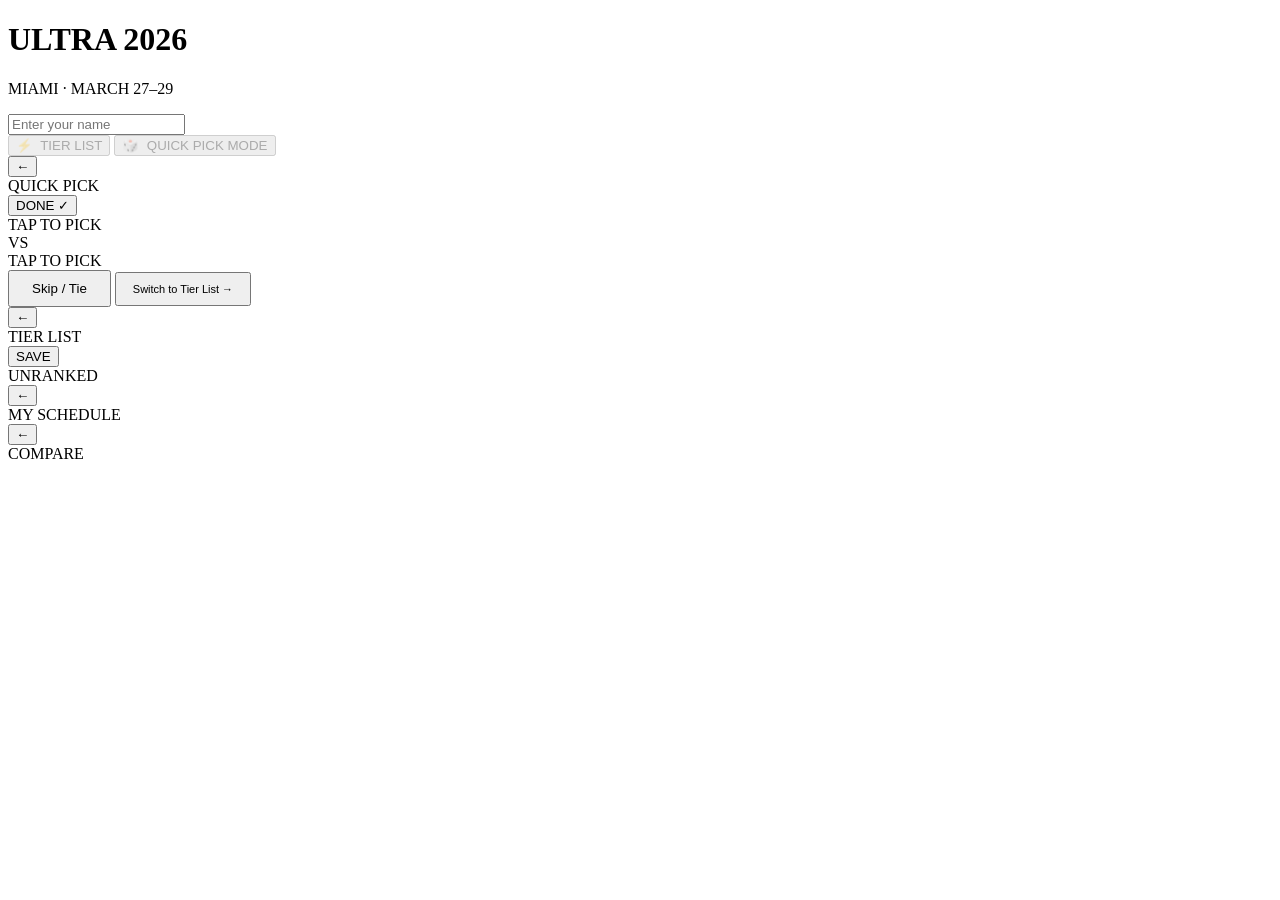
==== index.html @ e0ab588c "index.html added" ====
<!DOCTYPE html>
<html lang="en">
<head>
  <meta charset="UTF-8">
  <meta name="viewport" content="width=device-width, initial-scale=1.0, user-scalable=no">
  <title>Ultra Miami 2026</title>
  <link rel="stylesheet" href="css/style.css">
</head>
<body>

<!-- ══════════════ HOME ══════════════ -->
<div id="screen-home" class="screen active">
  <div class="home-logo">
    <h1 class="logo">ULTRA 2026</h1>
    <p class="logo-sub">MIAMI &middot; MARCH 27&ndash;29</p>
  </div>

  <input class="name-input" id="nameInput" placeholder="Enter your name" maxlength="20" autocomplete="off">

  <div class="home-actions">
    <button class="btn-primary" id="btnTier" disabled>&#9889;&nbsp; TIER LIST</button>
    <button class="btn-secondary" id="btnQP" disabled>&#127922;&nbsp; QUICK PICK MODE</button>
  </div>

  <div id="savedSection" style="display:none;" class="home-actions" style="gap:0;">
    <p class="saved-label">SAVED RANKINGS</p>
    <div id="savedChips"></div>
    <div class="home-secondary">
      <button class="btn-secondary" id="btnSchedule" style="display:none;">&#128506;&nbsp; MY SCHEDULE</button>
      <button class="btn-secondary" id="btnCompare" style="display:none;">&#9876;&nbsp; COMPARE</button>
    </div>
  </div>
</div>

<!-- ══════════════ QUICK PICK ══════════════ -->
<div id="screen-qp" class="screen">
  <div class="screen-hdr">
    <div class="hdr-row">
      <button class="btn-back" id="qpBack">&larr;</button>
      <div class="hdr-center">
        <span class="hdr-title">QUICK PICK</span>
        <span id="qpCounter" style="font-size:11px;color:var(--muted);margin-left:8px;"></span>
      </div>
      <button class="btn-green" id="qpDone">DONE &#10003;</button>
    </div>
    <div class="tab-row" id="qpDayTabs"></div>
    <div class="qp-progress">
      <div class="qp-progress-fill" id="qpProgress" style="width:0%"></div>
    </div>
  </div>

  <div class="qp-arena" id="qpArena">
    <div class="qp-side" id="qpLeft">
      <div class="qp-card" id="qpCardL"></div>
      <div class="qp-tap-hint">TAP TO PICK</div>
    </div>
    <div class="qp-vs">VS</div>
    <div class="qp-side" id="qpRight">
      <div class="qp-card" id="qpCardR"></div>
      <div class="qp-tap-hint">TAP TO PICK</div>
    </div>
  </div>

  <div class="qp-footer">
    <button class="btn-back" id="qpSkip" style="padding:9px 22px;">Skip / Tie</button>
    <button class="btn-back" id="qpSwitchTier" style="padding:9px 16px;font-size:11px;">Switch to Tier List &rarr;</button>
  </div>
</div>

<!-- ══════════════ TIER LIST ══════════════ -->
<div id="screen-tier" class="screen">
  <div class="screen-hdr">
    <div class="hdr-row">
      <button class="btn-back" id="tierBack">&larr;</button>
      <div class="hdr-center">
        <span class="hdr-title">TIER LIST</span>
        <span class="hdr-sub" id="tierUserLabel"></span>
      </div>
      <button class="btn-green" id="tierSaveBtn">SAVE</button>
    </div>
    <div class="tab-row" id="tierDayTabs"></div>
  </div>

  <div class="tier-wrap" id="tierRows"></div>

  <div class="unranked-box" id="unrankedBox">
    <div class="unranked-hdr">
      <span>UNRANKED</span>
      <span id="unrankedCount"></span>
    </div>
    <div class="unranked-content" id="unrankedContent"></div>
  </div>

  <div class="cancel-bar" id="cancelBar" style="display:none;">
    <button class="btn-danger" id="cancelSelBtn">&#10005;&nbsp; CANCEL</button>
  </div>
</div>

<!-- ══════════════ SCHEDULE ══════════════ -->
<div id="screen-schedule" class="screen">
  <div class="screen-hdr">
    <div class="hdr-row">
      <button class="btn-back" id="schedBack">&larr;</button>
      <div class="hdr-center"><span class="hdr-title">MY SCHEDULE</span></div>
    </div>
    <div class="tab-row" id="schedDayTabs"></div>
    <div class="tab-row" id="schedFilter"></div>
  </div>
  <div class="sched-wrap" id="schedBody"></div>
</div>

<!-- ══════════════ COMPARE ══════════════ -->
<div id="screen-compare" class="screen">
  <div class="screen-hdr">
    <div class="hdr-row">
      <button class="btn-back" id="cmpBack">&larr;</button>
      <div class="hdr-center"><span class="hdr-title">COMPARE</span></div>
    </div>
    <div class="tab-row" id="cmpDayTabs"></div>
  </div>
  <div class="cmp-wrap" id="cmpBody"></div>
</div>

<!-- Scripts load in order: data → app → ui → boot -->
<script src="js/data.js"></script>
<script src="js/app.js"></script>
<script src="js/ui.js"></script>
<script>
  // Boot
  APP.loadUser();

  // Wire up switch-to-tier from quick pick
  document.getElementById("qpSwitchTier").onclick = function() {
    UI.goTierList();
  };

  UI.renderHome();
</script>
</body>
</html>
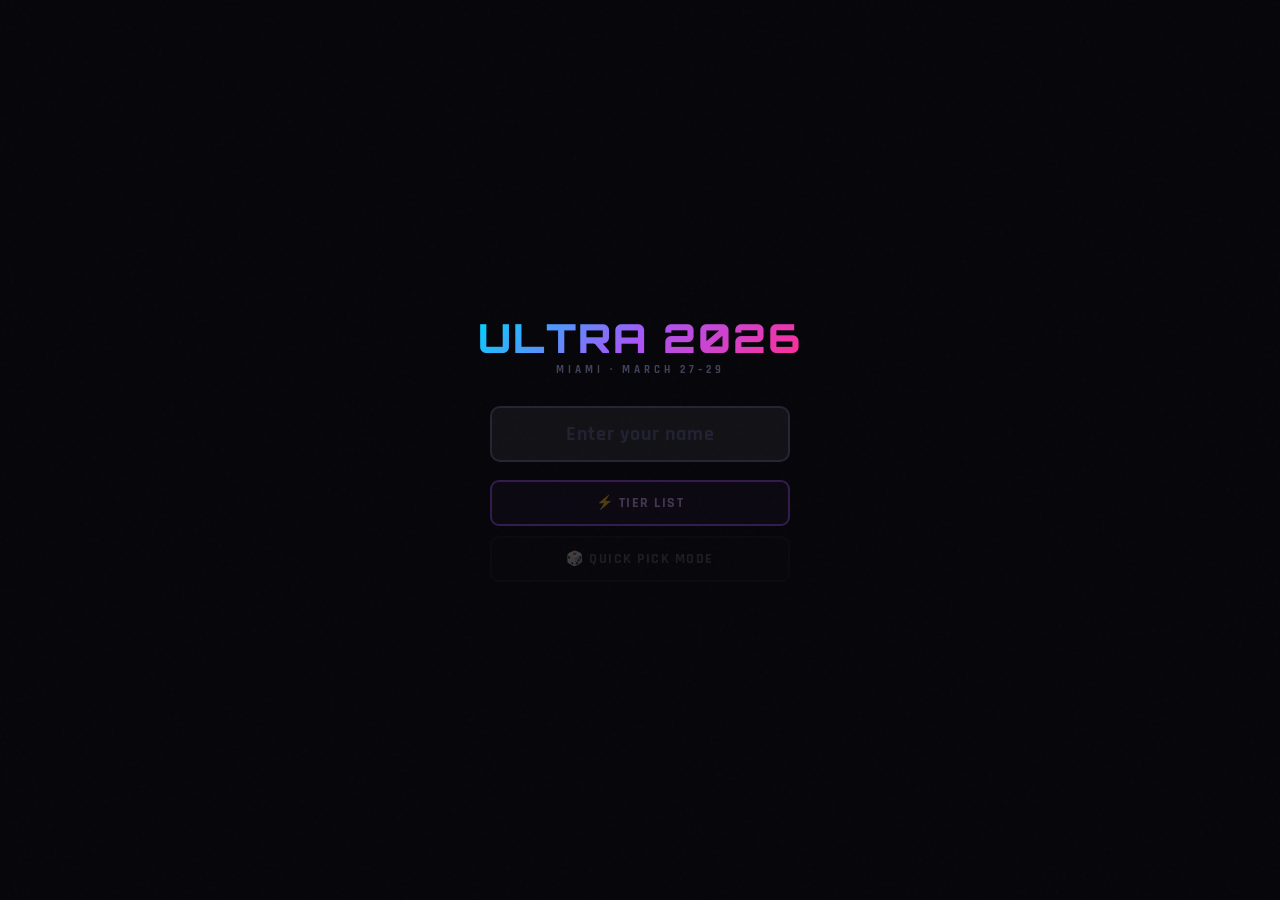
==== commit 90518f36: "Update index.html" ====
--- a/index.html
+++ b/index.html
@@ -8,31 +8,26 @@
 </head>
 <body>
 
-<!-- ══════════════ HOME ══════════════ -->
 <div id="screen-home" class="screen active">
-  <div class="home-logo">
+  <div style="text-align:center;">
     <h1 class="logo">ULTRA 2026</h1>
     <p class="logo-sub">MIAMI &middot; MARCH 27&ndash;29</p>
   </div>
-
   <input class="name-input" id="nameInput" placeholder="Enter your name" maxlength="20" autocomplete="off">
-
   <div class="home-actions">
-    <button class="btn-primary" id="btnTier" disabled>&#9889;&nbsp; TIER LIST</button>
-    <button class="btn-secondary" id="btnQP" disabled>&#127922;&nbsp; QUICK PICK MODE</button>
+    <button class="btn-primary" id="btnTier" disabled>&#9889; TIER LIST</button>
+    <button class="btn-secondary" id="btnQP" disabled>&#127922; QUICK PICK MODE</button>
   </div>
-
-  <div id="savedSection" style="display:none;" class="home-actions" style="gap:0;">
+  <div id="savedSection" style="display:none;flex-direction:column;align-items:center;gap:10px;width:100%;max-width:340px;">
     <p class="saved-label">SAVED RANKINGS</p>
-    <div id="savedChips"></div>
-    <div class="home-secondary">
-      <button class="btn-secondary" id="btnSchedule" style="display:none;">&#128506;&nbsp; MY SCHEDULE</button>
-      <button class="btn-secondary" id="btnCompare" style="display:none;">&#9876;&nbsp; COMPARE</button>
+    <div id="savedChips" style="display:flex;gap:6px;flex-wrap:wrap;justify-content:center;"></div>
+    <div style="display:flex;gap:8px;flex-wrap:wrap;justify-content:center;">
+      <button class="btn-secondary" id="btnSchedule" style="display:none;width:auto;padding:10px 16px;font-size:13px;">&#128506; MY SCHEDULE</button>
+      <button class="btn-secondary" id="btnCompare" style="display:none;width:auto;padding:10px 16px;font-size:13px;">&#9876; COMPARE</button>
     </div>
   </div>
 </div>
 
-<!-- ══════════════ QUICK PICK ══════════════ -->
 <div id="screen-qp" class="screen">
   <div class="screen-hdr">
     <div class="hdr-row">
@@ -44,11 +39,8 @@
       <button class="btn-green" id="qpDone">DONE &#10003;</button>
     </div>
     <div class="tab-row" id="qpDayTabs"></div>
-    <div class="qp-progress">
-      <div class="qp-progress-fill" id="qpProgress" style="width:0%"></div>
-    </div>
+    <div class="qp-progress"><div class="qp-progress-fill" id="qpProgress" style="width:0%"></div></div>
   </div>
-
   <div class="qp-arena" id="qpArena">
     <div class="qp-side" id="qpLeft">
       <div class="qp-card" id="qpCardL"></div>
@@ -60,14 +52,12 @@
       <div class="qp-tap-hint">TAP TO PICK</div>
     </div>
   </div>
-
   <div class="qp-footer">
     <button class="btn-back" id="qpSkip" style="padding:9px 22px;">Skip / Tie</button>
-    <button class="btn-back" id="qpSwitchTier" style="padding:9px 16px;font-size:11px;">Switch to Tier List &rarr;</button>
+    <button class="btn-back" id="qpSwitchTier" style="padding:9px 14px;font-size:11px;">Tier List &rarr;</button>
   </div>
 </div>
 
-<!-- ══════════════ TIER LIST ══════════════ -->
 <div id="screen-tier" class="screen">
   <div class="screen-hdr">
     <div class="hdr-row">
@@ -80,23 +70,16 @@
     </div>
     <div class="tab-row" id="tierDayTabs"></div>
   </div>
-
   <div class="tier-wrap" id="tierRows"></div>
-
   <div class="unranked-box" id="unrankedBox">
-    <div class="unranked-hdr">
-      <span>UNRANKED</span>
-      <span id="unrankedCount"></span>
-    </div>
+    <div class="unranked-hdr"><span>UNRANKED</span><span id="unrankedCount"></span></div>
     <div class="unranked-content" id="unrankedContent"></div>
   </div>
-
   <div class="cancel-bar" id="cancelBar" style="display:none;">
-    <button class="btn-danger" id="cancelSelBtn">&#10005;&nbsp; CANCEL</button>
+    <button class="btn-danger" id="cancelSelBtn">&#10005; CANCEL</button>
   </div>
 </div>
 
-<!-- ══════════════ SCHEDULE ══════════════ -->
 <div id="screen-schedule" class="screen">
   <div class="screen-hdr">
     <div class="hdr-row">
@@ -109,7 +92,6 @@
   <div class="sched-wrap" id="schedBody"></div>
 </div>
 
-<!-- ══════════════ COMPARE ══════════════ -->
 <div id="screen-compare" class="screen">
   <div class="screen-hdr">
     <div class="hdr-row">
@@ -121,20 +103,8 @@
   <div class="cmp-wrap" id="cmpBody"></div>
 </div>
 
-<!-- Scripts load in order: data → app → ui → boot -->
 <script src="js/data.js"></script>
 <script src="js/app.js"></script>
 <script src="js/ui.js"></script>
-<script>
-  // Boot
-  APP.loadUser();
-
-  // Wire up switch-to-tier from quick pick
-  document.getElementById("qpSwitchTier").onclick = function() {
-    UI.goTierList();
-  };
-
-  UI.renderHome();
-</script>
 </body>
 </html>
--- a/css/style.css
+++ b/css/style.css
@@ -0,0 +1,816 @@
+/* Ultra Miami 2026 — Styles */
+
+@import url('https://fonts.googleapis.com/css2?family=Orbitron:wght@700;900&family=Rajdhani:wght@500;600;700&display=swap');
+
+*, *::before, *::after { box-sizing: border-box; -webkit-tap-highlight-color: transparent; }
+
+:root {
+  --bg: #06060a;
+  --surface: #0d0d14;
+  --border: #1a1a2a;
+  --accent: #a855f7;
+  --adim: rgba(168,85,247,.14);
+  --green: #22c55e;
+  --orange: #f97316;
+  --muted: #42425a;
+  --dim: #666;
+  --text: #e8e8f0;
+}
+
+body {
+  margin: 0;
+  background: var(--bg);
+  color: var(--text);
+  font-family: 'Rajdhani', sans-serif;
+  min-height: 100vh;
+  overflow-x: hidden;
+}
+
+/* Subtle noise grain overlay */
+body::before {
+  content: "";
+  position: fixed;
+  inset: 0;
+  background-image: url("data:image/svg+xml,%3Csvg viewBox='0 0 256 256' xmlns='http://www.w3.org/2000/svg'%3E%3Cfilter id='noise'%3E%3CfeTurbulence type='fractalNoise' baseFrequency='0.9' numOctaves='4' stitchTiles='stitch'/%3E%3C/filter%3E%3Crect width='100%25' height='100%25' filter='url(%23noise)' opacity='0.04'/%3E%3C/svg%3E");
+  pointer-events: none;
+  z-index: 0;
+  opacity: .5;
+}
+
+::-webkit-scrollbar { width: 3px; }
+::-webkit-scrollbar-thumb { background: #2a2a40; border-radius: 4px; }
+
+/* ── ANIMATIONS ─────────────────────────────────── */
+@keyframes fadeUp    { from { opacity:0; transform:translateY(16px); } to { opacity:1; transform:none; } }
+@keyframes glowPulse { 0%,100% { opacity:.25; } 50% { opacity:.9; } }
+@keyframes ripple    { 0% { transform:scale(1); } 45% { transform:scale(1.07); } 100% { transform:scale(1); } }
+@keyframes selPulse  { 0%,100% { box-shadow:0 0 0 0 rgba(168,85,247,.5); } 50% { box-shadow:0 0 0 8px rgba(168,85,247,0); } }
+
+/* ── SCREENS ─────────────────────────────────────── */
+.screen { display: none; }
+.screen.active { display: block; animation: fadeUp .22s ease; }
+
+/* ── LOGO ────────────────────────────────────────── */
+.logo {
+  font-family: 'Orbitron', sans-serif;
+  font-weight: 900;
+  font-size: clamp(22px, 6vw, 40px);
+  background: linear-gradient(135deg, #00d4ff 0%, #a855f7 50%, #ff2d95 100%);
+  -webkit-background-clip: text;
+  -webkit-text-fill-color: transparent;
+  background-clip: text;
+  letter-spacing: 2px;
+  margin: 0;
+  line-height: 1;
+}
+
+.logo-sub {
+  font-size: 11px;
+  font-weight: 700;
+  letter-spacing: 4px;
+  color: var(--muted);
+  margin-top: 5px;
+}
+
+/* ── BUTTONS ─────────────────────────────────────── */
+.btn-primary {
+  font-family: 'Rajdhani', sans-serif;
+  font-weight: 700;
+  font-size: 14px;
+  letter-spacing: 1.5px;
+  border-radius: 9px;
+  border: 2px solid var(--accent);
+  background: var(--adim);
+  color: #d8b4fe;
+  cursor: pointer;
+  padding: 12px 20px;
+  transition: all .15s;
+  user-select: none;
+  width: 100%;
+}
+.btn-primary:hover { background: rgba(168,85,247,.25); }
+.btn-primary:disabled { opacity: .28; cursor: default; }
+
+.btn-secondary {
+  font-family: 'Rajdhani', sans-serif;
+  font-weight: 700;
+  font-size: 14px;
+  letter-spacing: 1.5px;
+  border-radius: 9px;
+  border: 2px solid var(--border);
+  background: rgba(255,255,255,.03);
+  color: var(--dim);
+  cursor: pointer;
+  padding: 12px 20px;
+  transition: all .15s;
+  user-select: none;
+  width: 100%;
+}
+.btn-secondary:hover { border-color: #333; color: #aaa; }
+.btn-secondary:disabled { opacity: .25; cursor: default; }
+
+.btn-green {
+  font-family: 'Rajdhani', sans-serif;
+  font-weight: 700;
+  font-size: 13px;
+  letter-spacing: 1px;
+  border-radius: 8px;
+  border: 2px solid var(--green);
+  background: rgba(34,197,94,.1);
+  color: #86efac;
+  cursor: pointer;
+  padding: 8px 16px;
+  transition: all .15s;
+}
+.btn-green.saved { border-color: #444; color: #444; }
+
+.btn-back {
+  font-family: 'Rajdhani', sans-serif;
+  font-weight: 700;
+  font-size: 13px;
+  letter-spacing: 1px;
+  border-radius: 8px;
+  border: 2px solid var(--border);
+  background: rgba(255,255,255,.02);
+  color: var(--dim);
+  cursor: pointer;
+  padding: 8px 14px;
+  transition: all .15s;
+}
+.btn-back:hover { color: #aaa; border-color: #333; }
+
+.btn-danger {
+  font-family: 'Rajdhani', sans-serif;
+  font-weight: 700;
+  font-size: 14px;
+  letter-spacing: 1px;
+  border-radius: 8px;
+  border: 2px solid #771111;
+  background: rgba(255,40,40,.06);
+  color: #f87171;
+  cursor: pointer;
+  padding: 10px 36px;
+  transition: all .15s;
+}
+
+/* ── TABS ────────────────────────────────────────── */
+.tab {
+  font-family: 'Rajdhani', sans-serif;
+  font-weight: 700;
+  font-size: 12px;
+  letter-spacing: 1px;
+  border-radius: 7px;
+  border: 2px solid var(--border);
+  background: rgba(255,255,255,.02);
+  color: var(--dim);
+  cursor: pointer;
+  padding: 6px 13px;
+  transition: all .15s;
+}
+.tab:hover { color: #aaa; border-color: #333; }
+.tab.active { border-color: var(--accent); background: var(--adim); color: #d8b4fe; }
+.tab.tab-danger { border-color: #441111; color: #f87171; background: rgba(255,40,40,.05); font-size: 11px; }
+
+/* ── CHIP (saved user) ───────────────────────────── */
+.chip {
+  font-family: 'Rajdhani', sans-serif;
+  font-weight: 700;
+  font-size: 12px;
+  letter-spacing: 1px;
+  padding: 5px 14px;
+  border-radius: 20px;
+  background: var(--adim);
+  border: 1px solid rgba(168,85,247,.25);
+  color: #d8b4fe;
+  cursor: pointer;
+  transition: all .15s;
+}
+.chip:hover, .chip.active { background: rgba(168,85,247,.28); }
+
+/* ─────────────────────────────────────────────────
+   HOME SCREEN
+───────────────────────────────────────────────── */
+#screen-home {
+  min-height: 100vh;
+  display: flex;
+  flex-direction: column;
+  align-items: center;
+  justify-content: center;
+  gap: 18px;
+  padding: 28px 20px;
+  position: relative;
+  z-index: 1;
+}
+
+.home-logo { text-align: center; }
+
+.name-input {
+  background: rgba(255,255,255,.05);
+  border: 2px solid #252535;
+  border-radius: 10px;
+  color: #fff;
+  font-family: 'Rajdhani', sans-serif;
+  font-size: 20px;
+  font-weight: 700;
+  padding: 13px 22px;
+  text-align: center;
+  outline: none;
+  letter-spacing: 1px;
+  width: 100%;
+  max-width: 300px;
+  transition: border-color .2s;
+}
+.name-input:focus { border-color: var(--accent); }
+.name-input::placeholder { color: #222232; }
+
+.home-actions {
+  display: flex;
+  flex-direction: column;
+  gap: 10px;
+  width: 100%;
+  max-width: 300px;
+}
+
+#savedSection {
+  display: flex;
+  flex-direction: column;
+  align-items: center;
+  gap: 10px;
+  width: 100%;
+  max-width: 340px;
+}
+.saved-label {
+  font-size: 10px;
+  font-weight: 700;
+  letter-spacing: 3px;
+  color: var(--muted);
+}
+#savedChips {
+  display: flex;
+  gap: 6px;
+  flex-wrap: wrap;
+  justify-content: center;
+}
+
+.home-secondary {
+  display: flex;
+  gap: 8px;
+  flex-wrap: wrap;
+  justify-content: center;
+  width: 100%;
+  max-width: 300px;
+}
+.home-secondary .btn-secondary { font-size: 13px; padding: 10px 14px; }
+
+/* ─────────────────────────────────────────────────
+   SCREEN HEADER (shared)
+───────────────────────────────────────────────── */
+.screen-hdr {
+  position: sticky;
+  top: 0;
+  background: var(--bg);
+  border-bottom: 1px solid var(--border);
+  padding: 13px 14px 10px;
+  z-index: 20;
+}
+.hdr-row {
+  display: flex;
+  align-items: center;
+  gap: 10px;
+}
+.hdr-center {
+  flex: 1;
+  text-align: center;
+}
+.hdr-title {
+  font-family: 'Orbitron', sans-serif;
+  font-weight: 900;
+  font-size: 14px;
+  letter-spacing: 2px;
+  background: linear-gradient(135deg, #00d4ff, #a855f7, #ff2d95);
+  -webkit-background-clip: text;
+  -webkit-text-fill-color: transparent;
+  background-clip: text;
+}
+.hdr-sub {
+  font-size: 11px;
+  color: var(--accent);
+  margin-left: 8px;
+  letter-spacing: .5px;
+}
+.tab-row {
+  display: flex;
+  gap: 6px;
+  flex-wrap: wrap;
+  margin-top: 10px;
+}
+
+/* ─────────────────────────────────────────────────
+   QUICK PICK SCREEN
+───────────────────────────────────────────────── */
+.qp-progress {
+  height: 3px;
+  background: #141420;
+  border-radius: 2px;
+  margin-top: 10px;
+  overflow: hidden;
+}
+.qp-progress-fill {
+  height: 100%;
+  border-radius: 2px;
+  background: linear-gradient(90deg, #a855f7, #ff2d95);
+  transition: width .35s ease;
+}
+
+.qp-arena {
+  display: flex;
+  align-items: stretch;
+  justify-content: center;
+  min-height: calc(100vh - 175px);
+  padding: 16px 8px;
+}
+
+.qp-side {
+  flex: 1;
+  display: flex;
+  flex-direction: column;
+  align-items: center;
+  justify-content: center;
+  gap: 12px;
+  padding: 10px 6px;
+  border-radius: 14px;
+  cursor: pointer;
+  border: 2px solid transparent;
+  max-width: 190px;
+  transition: background .12s;
+}
+.qp-side:active, .qp-side.flash-win { background: rgba(255,255,255,.05); animation: ripple .3s ease; }
+
+.qp-card {
+  width: 100%;
+  max-width: 155px;
+  border-radius: 12px;
+  overflow: hidden;
+  border: 2px solid var(--border);
+  background: var(--surface);
+  box-shadow: 0 6px 24px rgba(0,0,0,.5);
+  transition: transform .15s, border-color .15s;
+}
+.qp-side:hover .qp-card { transform: translateY(-4px); border-color: #2a2a42; }
+
+.qp-avatar {
+  width: 100%;
+  aspect-ratio: 1;
+  display: flex;
+  align-items: center;
+  justify-content: center;
+  font-family: 'Orbitron', sans-serif;
+  font-weight: 900;
+  font-size: clamp(24px, 8vw, 40px);
+  color: rgba(255,255,255,.9);
+}
+
+.qp-card-body { padding: 10px 11px 13px; }
+.qp-artist-name { font-weight: 700; font-size: 15px; line-height: 1.2; margin-bottom: 5px; }
+.qp-stage { font-size: 11px; color: var(--muted); }
+.qp-time { font-size: 14px; color: var(--accent); font-weight: 700; margin-top: 3px; }
+
+.qp-vs {
+  width: 44px;
+  min-width: 44px;
+  display: flex;
+  align-items: center;
+  justify-content: center;
+  font-family: 'Orbitron', sans-serif;
+  font-weight: 900;
+  font-size: 18px;
+  color: var(--muted);
+  align-self: center;
+  text-shadow: 0 0 20px var(--accent);
+}
+
+.qp-tap-hint {
+  font-size: 10px;
+  font-weight: 700;
+  letter-spacing: 1.5px;
+  color: var(--muted);
+}
+
+.qp-footer {
+  display: flex;
+  justify-content: center;
+  gap: 10px;
+  padding: 0 14px 24px;
+}
+
+.qp-done {
+  display: flex;
+  flex-direction: column;
+  align-items: center;
+  justify-content: center;
+  gap: 16px;
+  min-height: calc(100vh - 200px);
+  padding: 24px;
+  text-align: center;
+  flex: 1;
+}
+.qp-done-emoji { font-size: 56px; }
+.qp-done-label {
+  font-family: 'Orbitron', sans-serif;
+  font-weight: 900;
+  font-size: 18px;
+  letter-spacing: 2px;
+  color: #d8b4fe;
+}
+
+/* ─────────────────────────────────────────────────
+   TIER LIST SCREEN
+───────────────────────────────────────────────── */
+.tier-wrap { max-width: 960px; margin: 12px auto; padding: 0 10px; }
+
+.tier-row {
+  display: flex;
+  margin-bottom: 4px;
+  border-radius: 8px;
+  overflow: hidden;
+  border: 1px solid var(--border);
+  min-height: 74px;
+  transition: all .15s;
+}
+.tier-row.drop-target {
+  border-color: var(--accent);
+  background: rgba(168,85,247,.07);
+  cursor: pointer;
+}
+
+.tier-lbl {
+  width: 50px;
+  min-width: 50px;
+  display: flex;
+  align-items: center;
+  justify-content: center;
+  font-family: 'Orbitron', sans-serif;
+  font-weight: 900;
+  font-size: 22px;
+  color: #000;
+  position: relative;
+  flex-shrink: 0;
+}
+.tier-lbl-glow {
+  position: absolute;
+  inset: 0;
+  background: rgba(255,255,255,.18);
+  animation: glowPulse 1.3s ease-in-out infinite;
+}
+
+.tier-content {
+  flex: 1;
+  display: flex;
+  flex-wrap: wrap;
+  align-items: flex-start;
+  align-content: flex-start;
+  gap: 5px;
+  padding: 7px;
+  min-height: 64px;
+}
+
+.tier-placeholder {
+  width: 100%;
+  display: flex;
+  align-items: center;
+  justify-content: center;
+  font-size: 10px;
+  font-weight: 700;
+  letter-spacing: 2px;
+  animation: glowPulse 1.5s ease-in-out infinite;
+}
+
+.unranked-box {
+  max-width: 960px;
+  margin: 12px auto 80px;
+  border: 1px solid var(--border);
+  border-radius: 10px;
+  background: rgba(255,255,255,.01);
+  transition: all .15s;
+}
+.unranked-box.drop-target {
+  border-color: rgba(168,85,247,.45);
+  background: rgba(168,85,247,.06);
+  cursor: pointer;
+}
+.unranked-hdr {
+  padding: 8px 14px;
+  border-bottom: 1px solid var(--border);
+  font-weight: 700;
+  font-size: 11px;
+  color: var(--muted);
+  letter-spacing: 2px;
+  display: flex;
+  justify-content: space-between;
+}
+.unranked-content {
+  display: flex;
+  flex-wrap: wrap;
+  gap: 5px;
+  padding: 10px;
+  min-height: 80px;
+}
+
+/* Artist chip */
+.artist-chip {
+  display: flex;
+  flex-direction: column;
+  align-items: center;
+  width: 74px;
+  cursor: pointer;
+  user-select: none;
+  -webkit-user-select: none;
+  border-radius: 9px;
+  padding: 5px 3px;
+  transition: opacity .15s, transform .12s, background .1s;
+}
+.artist-chip:hover { background: rgba(255,255,255,.05); }
+.artist-chip.dimmed { opacity: .18; }
+.artist-chip.selected { transform: scale(1.08); }
+
+.chip-icon {
+  width: 54px;
+  height: 54px;
+  border-radius: 9px;
+  display: flex;
+  align-items: center;
+  justify-content: center;
+  font-family: 'Orbitron', sans-serif;
+  font-weight: 700;
+  font-size: 13px;
+  color: rgba(255,255,255,.9);
+  border: 1.5px solid rgba(255,255,255,.07);
+  box-shadow: 0 2px 10px rgba(0,0,0,.4);
+  letter-spacing: .5px;
+  transition: all .15s;
+}
+.artist-chip.selected .chip-icon {
+  border: 2px solid var(--accent);
+  box-shadow: 0 0 0 2px var(--accent), 0 0 16px rgba(168,85,247,.5);
+  animation: selPulse 1.5s ease-in-out infinite;
+}
+
+.chip-name {
+  font-size: 8.5px;
+  font-weight: 700;
+  color: var(--dim);
+  text-align: center;
+  margin-top: 4px;
+  line-height: 1.15;
+  max-width: 72px;
+  overflow: hidden;
+  text-overflow: ellipsis;
+  display: -webkit-box;
+  -webkit-line-clamp: 2;
+  -webkit-box-orient: vertical;
+}
+.artist-chip.selected .chip-name { color: #d8b4fe; }
+
+.chip-time {
+  font-size: 8px;
+  color: var(--accent);
+  font-weight: 700;
+  margin-top: 2px;
+}
+.chip-stage {
+  font-size: 7px;
+  color: #252538;
+  font-weight: 600;
+  margin-top: 1px;
+  text-align: center;
+  max-width: 72px;
+  overflow: hidden;
+  white-space: nowrap;
+  text-overflow: ellipsis;
+}
+.artist-chip:hover .chip-stage { color: #3a3a55; }
+
+/* Cancel bar */
+.cancel-bar {
+  position: fixed;
+  bottom: 0;
+  left: 0;
+  right: 0;
+  padding: 14px 20px;
+  background: linear-gradient(to top, var(--bg) 55%, transparent);
+  display: flex;
+  justify-content: center;
+  z-index: 50;
+}
+
+/* ─────────────────────────────────────────────────
+   SCHEDULE SCREEN
+───────────────────────────────────────────────── */
+.sched-wrap { max-width: 680px; margin: 0 auto; padding: 18px 14px 60px; }
+
+.sched-meta {
+  font-size: 11px;
+  color: var(--muted);
+  letter-spacing: 1.5px;
+  margin-bottom: 14px;
+  text-align: center;
+  font-weight: 700;
+}
+
+.sched-stats {
+  display: flex;
+  gap: 8px;
+  flex-wrap: wrap;
+  margin-bottom: 20px;
+}
+.sched-stat {
+  flex: 1;
+  min-width: 100px;
+  padding: 10px 16px;
+  border-radius: 8px;
+  font-weight: 700;
+  font-size: 12px;
+  letter-spacing: 1px;
+  text-align: center;
+  border: 1px solid;
+}
+.sched-stat.green { background: rgba(34,197,94,.07); border-color: rgba(34,197,94,.3); color: #86efac; }
+.sched-stat.orange { background: rgba(249,115,22,.07); border-color: rgba(249,115,22,.3); color: #fb923c; }
+
+.sched-section-lbl {
+  font-size: 10px;
+  font-weight: 700;
+  letter-spacing: 3px;
+  color: var(--muted);
+  margin: 0 0 10px 2px;
+}
+.sched-section-lbl.conflict-lbl { color: var(--orange); margin-top: 22px; }
+
+.sched-slot {
+  display: flex;
+  gap: 14px;
+  padding: 13px 15px;
+  border-radius: 10px;
+  margin-bottom: 6px;
+  border: 1px solid var(--border);
+  background: rgba(255,255,255,.025);
+  animation: fadeUp .3s ease both;
+  position: relative;
+  overflow: hidden;
+}
+.sched-slot::before {
+  content: "";
+  position: absolute;
+  left: 0; top: 0; bottom: 0;
+  width: 3px;
+  background: var(--border);
+}
+.sched-slot.conflict { border-color: rgba(249,115,22,.2); }
+.sched-slot.conflict::before { background: var(--orange); }
+
+.sched-time {
+  font-family: 'Orbitron', sans-serif;
+  font-size: 11px;
+  font-weight: 700;
+  color: var(--muted);
+  min-width: 60px;
+  padding-top: 2px;
+  flex-shrink: 0;
+}
+.sched-time.dim { color: rgba(249,115,22,.4); }
+
+.sched-info { flex: 1; min-width: 0; }
+.sched-artist {
+  font-weight: 700;
+  font-size: 17px;
+  display: flex;
+  align-items: center;
+  gap: 8px;
+  flex-wrap: wrap;
+  line-height: 1.2;
+}
+.sched-artist.faded { opacity: .55; }
+.sched-stage { font-size: 11px; color: var(--muted); margin-top: 3px; }
+.sched-until { font-size: 10px; color: #2a2a3a; margin-top: 2px; }
+
+.tier-pip {
+  display: inline-flex;
+  align-items: center;
+  justify-content: center;
+  width: 23px;
+  height: 23px;
+  border-radius: 5px;
+  font-family: 'Orbitron', sans-serif;
+  font-size: 11px;
+  font-weight: 900;
+  color: #000;
+  flex-shrink: 0;
+}
+
+.conflict-tag {
+  font-size: 10px;
+  font-weight: 700;
+  color: var(--orange);
+  background: rgba(249,115,22,.1);
+  padding: 2px 9px;
+  border-radius: 4px;
+  display: inline-block;
+  margin-top: 5px;
+  letter-spacing: .3px;
+}
+
+.tier-filter-btn {
+  font-family: 'Rajdhani', sans-serif;
+  font-weight: 700;
+  font-size: 13px;
+  letter-spacing: 1px;
+  border-radius: 7px;
+  border: 2px solid color-mix(in srgb, var(--tc) 40%, transparent);
+  background: transparent;
+  color: var(--tc);
+  cursor: pointer;
+  padding: 6px 13px;
+  transition: all .15s;
+}
+.tier-filter-btn.on {
+  background: var(--tc);
+  border-color: var(--tc);
+  color: #000;
+}
+
+/* ─────────────────────────────────────────────────
+   COMPARE SCREEN
+───────────────────────────────────────────────── */
+.cmp-wrap { max-width: 960px; margin: 0 auto; padding: 12px; }
+
+.cmp-header-row { display: flex; gap: 8px; margin-bottom: 8px; }
+.cmp-col { flex: 1; min-width: 0; }
+.cmp-user-lbl {
+  font-weight: 700;
+  font-size: 12px;
+  letter-spacing: 1.5px;
+  text-align: center;
+  padding: 6px;
+  border-bottom: 1px solid var(--border);
+  color: var(--dim);
+  margin-bottom: 6px;
+}
+
+.cmp-row { display: flex; gap: 8px; margin-bottom: 3px; }
+.cmp-tier-row {
+  display: flex;
+  border-radius: 6px;
+  overflow: hidden;
+  border: 1px solid var(--border);
+  min-height: 40px;
+}
+.cmp-tier-lbl {
+  width: 30px;
+  min-width: 30px;
+  display: flex;
+  align-items: center;
+  justify-content: center;
+  font-family: 'Orbitron', sans-serif;
+  font-weight: 900;
+  font-size: 14px;
+  color: #000;
+}
+.cmp-tier-content { flex: 1; display: flex; flex-wrap: wrap; gap: 3px; padding: 4px; }
+
+.cmp-chip { width: 38px; display: flex; flex-direction: column; align-items: center; }
+.cmp-icon {
+  width: 30px;
+  height: 30px;
+  border-radius: 5px;
+  display: flex;
+  align-items: center;
+  justify-content: center;
+  font-family: 'Orbitron', sans-serif;
+  font-weight: 700;
+  font-size: 9px;
+  color: rgba(255,255,255,.88);
+  border: 1px solid rgba(255,255,255,.07);
+}
+.cmp-icon.match { outline: 2px solid var(--green); outline-offset: -1px; }
+.cmp-name {
+  font-size: 6px;
+  font-weight: 700;
+  color: #444;
+  text-align: center;
+  margin-top: 1px;
+  max-width: 38px;
+  overflow: hidden;
+  text-overflow: ellipsis;
+  white-space: nowrap;
+}
+
+/* ── SHARED ─────────────────────────────────────── */
+.empty-msg {
+  text-align: center;
+  color: var(--muted);
+  font-size: 14px;
+  font-weight: 600;
+  letter-spacing: .5px;
+  padding: 50px 20px;
+  line-height: 1.6;
+}
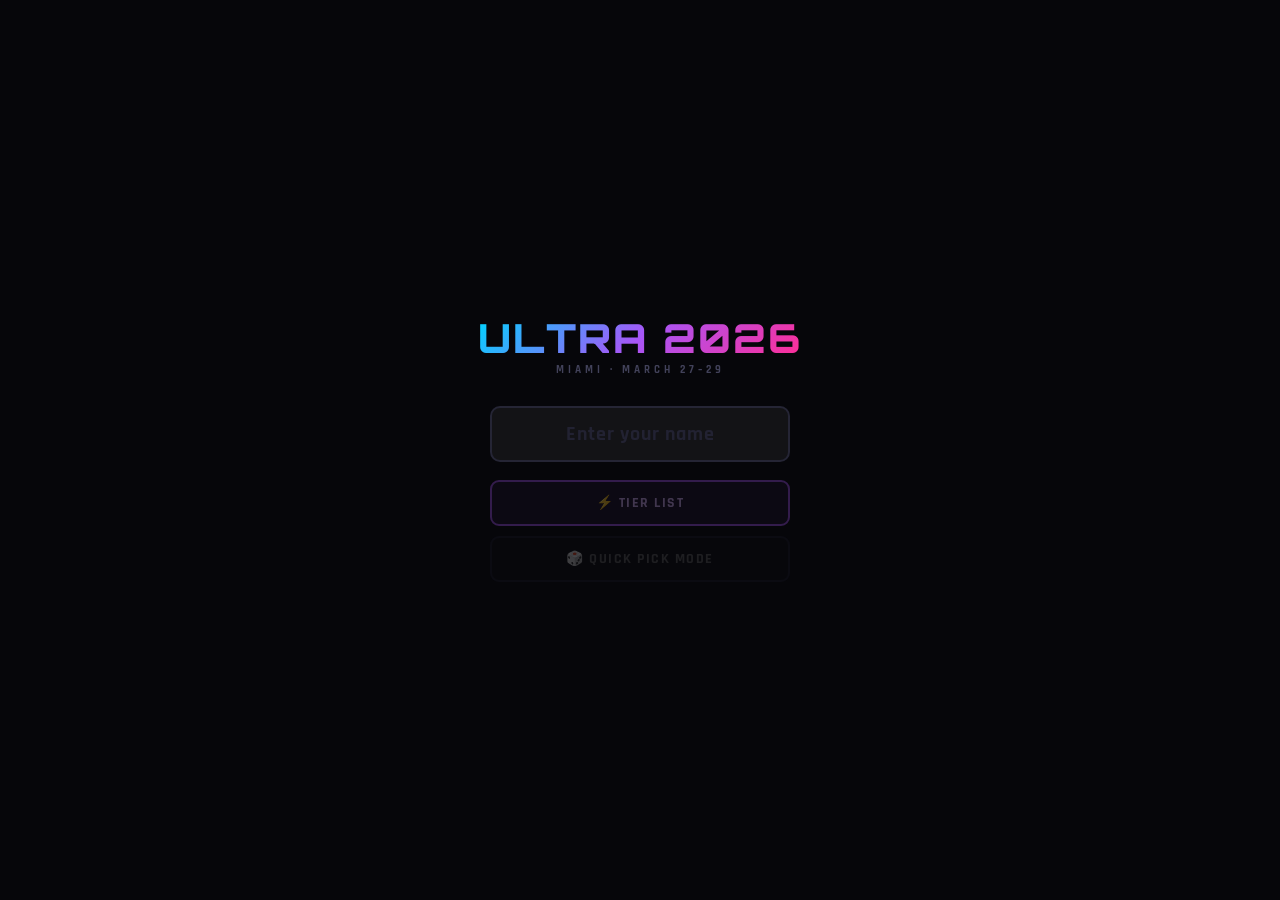
==== commit cfca5e87: "Rename ultra-miami-2026.html to index.html" ====
--- a/index.html
+++ b/index.html
@@ -1,10 +1,846 @@
 <!DOCTYPE html>
 <html lang="en">
 <head>
-  <meta charset="UTF-8">
-  <meta name="viewport" content="width=device-width, initial-scale=1.0, user-scalable=no">
-  <title>Ultra Miami 2026</title>
-  <link rel="stylesheet" href="css/style.css">
+<meta charset="UTF-8">
+<meta name="viewport" content="width=device-width, initial-scale=1.0, user-scalable=no">
+<title>Ultra Miami 2026</title>
+<link href="https://fonts.googleapis.com/css2?family=Orbitron:wght@700;900&family=Rajdhani:wght@500;600;700&display=swap" rel="stylesheet">
+<style>
+/* Ultra Miami 2026 — Styles */
+
+@import url('https://fonts.googleapis.com/css2?family=Orbitron:wght@700;900&family=Rajdhani:wght@500;600;700&display=swap');
+
+*, *::before, *::after { box-sizing: border-box; -webkit-tap-highlight-color: transparent; }
+
+:root {
+  --bg: #06060a;
+  --surface: #0d0d14;
+  --border: #1a1a2a;
+  --accent: #a855f7;
+  --adim: rgba(168,85,247,.14);
+  --green: #22c55e;
+  --orange: #f97316;
+  --muted: #42425a;
+  --dim: #666;
+  --text: #e8e8f0;
+}
+
+body {
+  margin: 0;
+  background: var(--bg);
+  color: var(--text);
+  font-family: 'Rajdhani', sans-serif;
+  min-height: 100vh;
+  overflow-x: hidden;
+}
+
+/* Subtle noise grain overlay */
+body::before {
+  content: "";
+  position: fixed;
+  inset: 0;
+  background-image: url("data:image/svg+xml,%3Csvg viewBox='0 0 256 256' xmlns='http://www.w3.org/2000/svg'%3E%3Cfilter id='noise'%3E%3CfeTurbulence type='fractalNoise' baseFrequency='0.9' numOctaves='4' stitchTiles='stitch'/%3E%3C/filter%3E%3Crect width='100%25' height='100%25' filter='url(%23noise)' opacity='0.04'/%3E%3C/svg%3E");
+  pointer-events: none;
+  z-index: 0;
+  opacity: .5;
+}
+
+::-webkit-scrollbar { width: 3px; }
+::-webkit-scrollbar-thumb { background: #2a2a40; border-radius: 4px; }
+
+/* ── ANIMATIONS ─────────────────────────────────── */
+@keyframes fadeUp    { from { opacity:0; transform:translateY(16px); } to { opacity:1; transform:none; } }
+@keyframes glowPulse { 0%,100% { opacity:.25; } 50% { opacity:.9; } }
+@keyframes ripple    { 0% { transform:scale(1); } 45% { transform:scale(1.07); } 100% { transform:scale(1); } }
+@keyframes selPulse  { 0%,100% { box-shadow:0 0 0 0 rgba(168,85,247,.5); } 50% { box-shadow:0 0 0 8px rgba(168,85,247,0); } }
+
+/* ── SCREENS ─────────────────────────────────────── */
+.screen {
+  display: none;
+  position: fixed;
+  inset: 0;
+  overflow-y: auto;
+  overflow-x: hidden;
+  background: var(--bg);
+  z-index: 1;
+}
+.screen.active {
+  display: block;
+  animation: fadeUp .22s ease;
+}
+#screen-home.active {
+  display: flex;
+  flex-direction: column;
+  align-items: center;
+  justify-content: center;
+}
+
+/* ── LOGO ────────────────────────────────────────── */
+.logo {
+  font-family: 'Orbitron', sans-serif;
+  font-weight: 900;
+  font-size: clamp(22px, 6vw, 40px);
+  background: linear-gradient(135deg, #00d4ff 0%, #a855f7 50%, #ff2d95 100%);
+  -webkit-background-clip: text;
+  -webkit-text-fill-color: transparent;
+  background-clip: text;
+  letter-spacing: 2px;
+  margin: 0;
+  line-height: 1;
+}
+
+.logo-sub {
+  font-size: 11px;
+  font-weight: 700;
+  letter-spacing: 4px;
+  color: var(--muted);
+  margin-top: 5px;
+}
+
+/* ── BUTTONS ─────────────────────────────────────── */
+.btn-primary {
+  font-family: 'Rajdhani', sans-serif;
+  font-weight: 700;
+  font-size: 14px;
+  letter-spacing: 1.5px;
+  border-radius: 9px;
+  border: 2px solid var(--accent);
+  background: var(--adim);
+  color: #d8b4fe;
+  cursor: pointer;
+  padding: 12px 20px;
+  transition: all .15s;
+  user-select: none;
+  width: 100%;
+}
+.btn-primary:hover { background: rgba(168,85,247,.25); }
+.btn-primary:disabled { opacity: .28; cursor: default; }
+
+.btn-secondary {
+  font-family: 'Rajdhani', sans-serif;
+  font-weight: 700;
+  font-size: 14px;
+  letter-spacing: 1.5px;
+  border-radius: 9px;
+  border: 2px solid var(--border);
+  background: rgba(255,255,255,.03);
+  color: var(--dim);
+  cursor: pointer;
+  padding: 12px 20px;
+  transition: all .15s;
+  user-select: none;
+  width: 100%;
+}
+.btn-secondary:hover { border-color: #333; color: #aaa; }
+.btn-secondary:disabled { opacity: .25; cursor: default; }
+
+.btn-green {
+  font-family: 'Rajdhani', sans-serif;
+  font-weight: 700;
+  font-size: 13px;
+  letter-spacing: 1px;
+  border-radius: 8px;
+  border: 2px solid var(--green);
+  background: rgba(34,197,94,.1);
+  color: #86efac;
+  cursor: pointer;
+  padding: 8px 16px;
+  transition: all .15s;
+}
+.btn-green.saved { border-color: #444; color: #444; }
+
+.btn-back {
+  font-family: 'Rajdhani', sans-serif;
+  font-weight: 700;
+  font-size: 13px;
+  letter-spacing: 1px;
+  border-radius: 8px;
+  border: 2px solid var(--border);
+  background: rgba(255,255,255,.02);
+  color: var(--dim);
+  cursor: pointer;
+  padding: 8px 14px;
+  transition: all .15s;
+}
+.btn-back:hover { color: #aaa; border-color: #333; }
+
+.btn-danger {
+  font-family: 'Rajdhani', sans-serif;
+  font-weight: 700;
+  font-size: 14px;
+  letter-spacing: 1px;
+  border-radius: 8px;
+  border: 2px solid #771111;
+  background: rgba(255,40,40,.06);
+  color: #f87171;
+  cursor: pointer;
+  padding: 10px 36px;
+  transition: all .15s;
+}
+
+/* ── TABS ────────────────────────────────────────── */
+.tab {
+  font-family: 'Rajdhani', sans-serif;
+  font-weight: 700;
+  font-size: 12px;
+  letter-spacing: 1px;
+  border-radius: 7px;
+  border: 2px solid var(--border);
+  background: rgba(255,255,255,.02);
+  color: var(--dim);
+  cursor: pointer;
+  padding: 6px 13px;
+  transition: all .15s;
+}
+.tab:hover { color: #aaa; border-color: #333; }
+.tab.active { border-color: var(--accent); background: var(--adim); color: #d8b4fe; }
+.tab.tab-danger { border-color: #441111; color: #f87171; background: rgba(255,40,40,.05); font-size: 11px; }
+
+/* ── CHIP (saved user) ───────────────────────────── */
+.chip {
+  font-family: 'Rajdhani', sans-serif;
+  font-weight: 700;
+  font-size: 12px;
+  letter-spacing: 1px;
+  padding: 5px 14px;
+  border-radius: 20px;
+  background: var(--adim);
+  border: 1px solid rgba(168,85,247,.25);
+  color: #d8b4fe;
+  cursor: pointer;
+  transition: all .15s;
+}
+.chip:hover, .chip.active { background: rgba(168,85,247,.28); }
+
+/* ─────────────────────────────────────────────────
+   HOME SCREEN
+───────────────────────────────────────────────── */
+#screen-home {
+  min-height: 100vh;
+  display: flex;
+  flex-direction: column;
+  align-items: center;
+  justify-content: center;
+  gap: 18px;
+  padding: 28px 20px;
+  position: relative;
+  z-index: 1;
+}
+
+.home-logo { text-align: center; }
+
+.name-input {
+  background: rgba(255,255,255,.05);
+  border: 2px solid #252535;
+  border-radius: 10px;
+  color: #fff;
+  font-family: 'Rajdhani', sans-serif;
+  font-size: 20px;
+  font-weight: 700;
+  padding: 13px 22px;
+  text-align: center;
+  outline: none;
+  letter-spacing: 1px;
+  width: 100%;
+  max-width: 300px;
+  transition: border-color .2s;
+}
+.name-input:focus { border-color: var(--accent); }
+.name-input::placeholder { color: #222232; }
+
+.home-actions {
+  display: flex;
+  flex-direction: column;
+  gap: 10px;
+  width: 100%;
+  max-width: 300px;
+}
+
+#savedSection {
+  display: flex;
+  flex-direction: column;
+  align-items: center;
+  gap: 10px;
+  width: 100%;
+  max-width: 340px;
+}
+.saved-label {
+  font-size: 10px;
+  font-weight: 700;
+  letter-spacing: 3px;
+  color: var(--muted);
+}
+#savedChips {
+  display: flex;
+  gap: 6px;
+  flex-wrap: wrap;
+  justify-content: center;
+}
+
+.home-secondary {
+  display: flex;
+  gap: 8px;
+  flex-wrap: wrap;
+  justify-content: center;
+  width: 100%;
+  max-width: 300px;
+}
+.home-secondary .btn-secondary { font-size: 13px; padding: 10px 14px; }
+
+/* ─────────────────────────────────────────────────
+   SCREEN HEADER (shared)
+───────────────────────────────────────────────── */
+.screen-hdr {
+  position: sticky;
+  top: 0;
+  background: var(--bg);
+  border-bottom: 1px solid var(--border);
+  padding: 13px 14px 10px;
+  z-index: 20;
+}
+.hdr-row {
+  display: flex;
+  align-items: center;
+  gap: 10px;
+}
+.hdr-center {
+  flex: 1;
+  text-align: center;
+}
+.hdr-title {
+  font-family: 'Orbitron', sans-serif;
+  font-weight: 900;
+  font-size: 14px;
+  letter-spacing: 2px;
+  background: linear-gradient(135deg, #00d4ff, #a855f7, #ff2d95);
+  -webkit-background-clip: text;
+  -webkit-text-fill-color: transparent;
+  background-clip: text;
+}
+.hdr-sub {
+  font-size: 11px;
+  color: var(--accent);
+  margin-left: 8px;
+  letter-spacing: .5px;
+}
+.tab-row {
+  display: flex;
+  gap: 6px;
+  flex-wrap: wrap;
+  margin-top: 10px;
+}
+
+/* ─────────────────────────────────────────────────
+   QUICK PICK SCREEN
+───────────────────────────────────────────────── */
+.qp-progress {
+  height: 3px;
+  background: #141420;
+  border-radius: 2px;
+  margin-top: 10px;
+  overflow: hidden;
+}
+.qp-progress-fill {
+  height: 100%;
+  border-radius: 2px;
+  background: linear-gradient(90deg, #a855f7, #ff2d95);
+  transition: width .35s ease;
+}
+
+.qp-arena {
+  display: flex;
+  align-items: stretch;
+  justify-content: center;
+  min-height: calc(100vh - 175px);
+  padding: 16px 8px;
+}
+
+.qp-side {
+  flex: 1;
+  display: flex;
+  flex-direction: column;
+  align-items: center;
+  justify-content: center;
+  gap: 12px;
+  padding: 10px 6px;
+  border-radius: 14px;
+  cursor: pointer;
+  border: 2px solid transparent;
+  max-width: 190px;
+  transition: background .12s;
+}
+.qp-side:active, .qp-side.flash-win { background: rgba(255,255,255,.05); animation: ripple .3s ease; }
+
+.qp-card {
+  width: 100%;
+  max-width: 155px;
+  border-radius: 12px;
+  overflow: hidden;
+  border: 2px solid var(--border);
+  background: var(--surface);
+  box-shadow: 0 6px 24px rgba(0,0,0,.5);
+  transition: transform .15s, border-color .15s;
+}
+.qp-side:hover .qp-card { transform: translateY(-4px); border-color: #2a2a42; }
+
+.qp-avatar {
+  width: 100%;
+  aspect-ratio: 1;
+  display: flex;
+  align-items: center;
+  justify-content: center;
+  font-family: 'Orbitron', sans-serif;
+  font-weight: 900;
+  font-size: clamp(24px, 8vw, 40px);
+  color: rgba(255,255,255,.9);
+}
+
+.qp-card-body { padding: 10px 11px 13px; }
+.qp-artist-name { font-weight: 700; font-size: 15px; line-height: 1.2; margin-bottom: 5px; }
+.qp-stage { font-size: 11px; color: var(--muted); }
+.qp-time { font-size: 14px; color: var(--accent); font-weight: 700; margin-top: 3px; }
+
+.qp-vs {
+  width: 44px;
+  min-width: 44px;
+  display: flex;
+  align-items: center;
+  justify-content: center;
+  font-family: 'Orbitron', sans-serif;
+  font-weight: 900;
+  font-size: 18px;
+  color: var(--muted);
+  align-self: center;
+  text-shadow: 0 0 20px var(--accent);
+}
+
+.qp-tap-hint {
+  font-size: 10px;
+  font-weight: 700;
+  letter-spacing: 1.5px;
+  color: var(--muted);
+}
+
+.qp-footer {
+  display: flex;
+  justify-content: center;
+  gap: 10px;
+  padding: 0 14px 24px;
+}
+
+.qp-done {
+  display: flex;
+  flex-direction: column;
+  align-items: center;
+  justify-content: center;
+  gap: 16px;
+  min-height: calc(100vh - 200px);
+  padding: 24px;
+  text-align: center;
+  flex: 1;
+}
+.qp-done-emoji { font-size: 56px; }
+.qp-done-label {
+  font-family: 'Orbitron', sans-serif;
+  font-weight: 900;
+  font-size: 18px;
+  letter-spacing: 2px;
+  color: #d8b4fe;
+}
+
+/* ─────────────────────────────────────────────────
+   TIER LIST SCREEN
+───────────────────────────────────────────────── */
+.tier-wrap { max-width: 960px; margin: 12px auto; padding: 0 10px; }
+
+.tier-row {
+  display: flex;
+  margin-bottom: 4px;
+  border-radius: 8px;
+  overflow: hidden;
+  border: 1px solid var(--border);
+  min-height: 74px;
+  transition: all .15s;
+}
+.tier-row.drop-target {
+  border-color: var(--accent);
+  background: rgba(168,85,247,.07);
+  cursor: pointer;
+}
+
+.tier-lbl {
+  width: 50px;
+  min-width: 50px;
+  display: flex;
+  align-items: center;
+  justify-content: center;
+  font-family: 'Orbitron', sans-serif;
+  font-weight: 900;
+  font-size: 22px;
+  color: #000;
+  position: relative;
+  flex-shrink: 0;
+}
+.tier-lbl-glow {
+  position: absolute;
+  inset: 0;
+  background: rgba(255,255,255,.18);
+  animation: glowPulse 1.3s ease-in-out infinite;
+}
+
+.tier-content {
+  flex: 1;
+  display: flex;
+  flex-wrap: wrap;
+  align-items: flex-start;
+  align-content: flex-start;
+  gap: 5px;
+  padding: 7px;
+  min-height: 64px;
+}
+
+.tier-placeholder {
+  width: 100%;
+  display: flex;
+  align-items: center;
+  justify-content: center;
+  font-size: 10px;
+  font-weight: 700;
+  letter-spacing: 2px;
+  animation: glowPulse 1.5s ease-in-out infinite;
+}
+
+.unranked-box {
+  max-width: 960px;
+  margin: 12px auto 80px;
+  border: 1px solid var(--border);
+  border-radius: 10px;
+  background: rgba(255,255,255,.01);
+  transition: all .15s;
+}
+.unranked-box.drop-target {
+  border-color: rgba(168,85,247,.45);
+  background: rgba(168,85,247,.06);
+  cursor: pointer;
+}
+.unranked-hdr {
+  padding: 8px 14px;
+  border-bottom: 1px solid var(--border);
+  font-weight: 700;
+  font-size: 11px;
+  color: var(--muted);
+  letter-spacing: 2px;
+  display: flex;
+  justify-content: space-between;
+}
+.unranked-content {
+  display: flex;
+  flex-wrap: wrap;
+  gap: 5px;
+  padding: 10px;
+  min-height: 80px;
+}
+
+/* Artist chip */
+.artist-chip {
+  display: flex;
+  flex-direction: column;
+  align-items: center;
+  width: 74px;
+  cursor: pointer;
+  user-select: none;
+  -webkit-user-select: none;
+  border-radius: 9px;
+  padding: 5px 3px;
+  transition: opacity .15s, transform .12s, background .1s;
+}
+.artist-chip:hover { background: rgba(255,255,255,.05); }
+.artist-chip.dimmed { opacity: .18; }
+.artist-chip.selected { transform: scale(1.08); }
+
+.chip-icon {
+  width: 54px;
+  height: 54px;
+  border-radius: 9px;
+  display: flex;
+  align-items: center;
+  justify-content: center;
+  font-family: 'Orbitron', sans-serif;
+  font-weight: 700;
+  font-size: 13px;
+  color: rgba(255,255,255,.9);
+  border: 1.5px solid rgba(255,255,255,.07);
+  box-shadow: 0 2px 10px rgba(0,0,0,.4);
+  letter-spacing: .5px;
+  transition: all .15s;
+}
+.artist-chip.selected .chip-icon {
+  border: 2px solid var(--accent);
+  box-shadow: 0 0 0 2px var(--accent), 0 0 16px rgba(168,85,247,.5);
+  animation: selPulse 1.5s ease-in-out infinite;
+}
+
+.chip-name {
+  font-size: 8.5px;
+  font-weight: 700;
+  color: var(--dim);
+  text-align: center;
+  margin-top: 4px;
+  line-height: 1.15;
+  max-width: 72px;
+  overflow: hidden;
+  text-overflow: ellipsis;
+  display: -webkit-box;
+  -webkit-line-clamp: 2;
+  -webkit-box-orient: vertical;
+}
+.artist-chip.selected .chip-name { color: #d8b4fe; }
+
+.chip-time {
+  font-size: 8px;
+  color: var(--accent);
+  font-weight: 700;
+  margin-top: 2px;
+}
+.chip-stage {
+  font-size: 7px;
+  color: #252538;
+  font-weight: 600;
+  margin-top: 1px;
+  text-align: center;
+  max-width: 72px;
+  overflow: hidden;
+  white-space: nowrap;
+  text-overflow: ellipsis;
+}
+.artist-chip:hover .chip-stage { color: #3a3a55; }
+
+/* Cancel bar */
+.cancel-bar {
+  position: fixed;
+  bottom: 0;
+  left: 0;
+  right: 0;
+  padding: 14px 20px;
+  background: linear-gradient(to top, var(--bg) 55%, transparent);
+  display: flex;
+  justify-content: center;
+  z-index: 50;
+}
+
+/* ─────────────────────────────────────────────────
+   SCHEDULE SCREEN
+───────────────────────────────────────────────── */
+.sched-wrap { max-width: 680px; margin: 0 auto; padding: 18px 14px 60px; }
+
+.sched-meta {
+  font-size: 11px;
+  color: var(--muted);
+  letter-spacing: 1.5px;
+  margin-bottom: 14px;
+  text-align: center;
+  font-weight: 700;
+}
+
+.sched-stats {
+  display: flex;
+  gap: 8px;
+  flex-wrap: wrap;
+  margin-bottom: 20px;
+}
+.sched-stat {
+  flex: 1;
+  min-width: 100px;
+  padding: 10px 16px;
+  border-radius: 8px;
+  font-weight: 700;
+  font-size: 12px;
+  letter-spacing: 1px;
+  text-align: center;
+  border: 1px solid;
+}
+.sched-stat.green { background: rgba(34,197,94,.07); border-color: rgba(34,197,94,.3); color: #86efac; }
+.sched-stat.orange { background: rgba(249,115,22,.07); border-color: rgba(249,115,22,.3); color: #fb923c; }
+
+.sched-section-lbl {
+  font-size: 10px;
+  font-weight: 700;
+  letter-spacing: 3px;
+  color: var(--muted);
+  margin: 0 0 10px 2px;
+}
+.sched-section-lbl.conflict-lbl { color: var(--orange); margin-top: 22px; }
+
+.sched-slot {
+  display: flex;
+  gap: 14px;
+  padding: 13px 15px;
+  border-radius: 10px;
+  margin-bottom: 6px;
+  border: 1px solid var(--border);
+  background: rgba(255,255,255,.025);
+  animation: fadeUp .3s ease both;
+  position: relative;
+  overflow: hidden;
+}
+.sched-slot::before {
+  content: "";
+  position: absolute;
+  left: 0; top: 0; bottom: 0;
+  width: 3px;
+  background: var(--border);
+}
+.sched-slot.conflict { border-color: rgba(249,115,22,.2); }
+.sched-slot.conflict::before { background: var(--orange); }
+
+.sched-time {
+  font-family: 'Orbitron', sans-serif;
+  font-size: 11px;
+  font-weight: 700;
+  color: var(--muted);
+  min-width: 60px;
+  padding-top: 2px;
+  flex-shrink: 0;
+}
+.sched-time.dim { color: rgba(249,115,22,.4); }
+
+.sched-info { flex: 1; min-width: 0; }
+.sched-artist {
+  font-weight: 700;
+  font-size: 17px;
+  display: flex;
+  align-items: center;
+  gap: 8px;
+  flex-wrap: wrap;
+  line-height: 1.2;
+}
+.sched-artist.faded { opacity: .55; }
+.sched-stage { font-size: 11px; color: var(--muted); margin-top: 3px; }
+.sched-until { font-size: 10px; color: #2a2a3a; margin-top: 2px; }
+
+.tier-pip {
+  display: inline-flex;
+  align-items: center;
+  justify-content: center;
+  width: 23px;
+  height: 23px;
+  border-radius: 5px;
+  font-family: 'Orbitron', sans-serif;
+  font-size: 11px;
+  font-weight: 900;
+  color: #000;
+  flex-shrink: 0;
+}
+
+.conflict-tag {
+  font-size: 10px;
+  font-weight: 700;
+  color: var(--orange);
+  background: rgba(249,115,22,.1);
+  padding: 2px 9px;
+  border-radius: 4px;
+  display: inline-block;
+  margin-top: 5px;
+  letter-spacing: .3px;
+}
+
+.tier-filter-btn {
+  font-family: 'Rajdhani', sans-serif;
+  font-weight: 700;
+  font-size: 13px;
+  letter-spacing: 1px;
+  border-radius: 7px;
+  border: 2px solid color-mix(in srgb, var(--tc) 40%, transparent);
+  background: transparent;
+  color: var(--tc);
+  cursor: pointer;
+  padding: 6px 13px;
+  transition: all .15s;
+}
+.tier-filter-btn.on {
+  background: var(--tc);
+  border-color: var(--tc);
+  color: #000;
+}
+
+/* ─────────────────────────────────────────────────
+   COMPARE SCREEN
+───────────────────────────────────────────────── */
+.cmp-wrap { max-width: 960px; margin: 0 auto; padding: 12px; }
+
+.cmp-header-row { display: flex; gap: 8px; margin-bottom: 8px; }
+.cmp-col { flex: 1; min-width: 0; }
+.cmp-user-lbl {
+  font-weight: 700;
+  font-size: 12px;
+  letter-spacing: 1.5px;
+  text-align: center;
+  padding: 6px;
+  border-bottom: 1px solid var(--border);
+  color: var(--dim);
+  margin-bottom: 6px;
+}
+
+.cmp-row { display: flex; gap: 8px; margin-bottom: 3px; }
+.cmp-tier-row {
+  display: flex;
+  border-radius: 6px;
+  overflow: hidden;
+  border: 1px solid var(--border);
+  min-height: 40px;
+}
+.cmp-tier-lbl {
+  width: 30px;
+  min-width: 30px;
+  display: flex;
+  align-items: center;
+  justify-content: center;
+  font-family: 'Orbitron', sans-serif;
+  font-weight: 900;
+  font-size: 14px;
+  color: #000;
+}
+.cmp-tier-content { flex: 1; display: flex; flex-wrap: wrap; gap: 3px; padding: 4px; }
+
+.cmp-chip { width: 38px; display: flex; flex-direction: column; align-items: center; }
+.cmp-icon {
+  width: 30px;
+  height: 30px;
+  border-radius: 5px;
+  display: flex;
+  align-items: center;
+  justify-content: center;
+  font-family: 'Orbitron', sans-serif;
+  font-weight: 700;
+  font-size: 9px;
+  color: rgba(255,255,255,.88);
+  border: 1px solid rgba(255,255,255,.07);
+}
+.cmp-icon.match { outline: 2px solid var(--green); outline-offset: -1px; }
+.cmp-name {
+  font-size: 6px;
+  font-weight: 700;
+  color: #444;
+  text-align: center;
+  margin-top: 1px;
+  max-width: 38px;
+  overflow: hidden;
+  text-overflow: ellipsis;
+  white-space: nowrap;
+}
+
+/* ── SHARED ─────────────────────────────────────── */
+.empty-msg {
+  text-align: center;
+  color: var(--muted);
+  font-size: 14px;
+  font-weight: 600;
+  letter-spacing: .5px;
+  padding: 50px 20px;
+  line-height: 1.6;
+}
+
+</style>
 </head>
 <body>
 
@@ -103,8 +939,835 @@
   <div class="cmp-wrap" id="cmpBody"></div>
 </div>
 
-<script src="js/data.js"></script>
-<script src="js/app.js"></script>
-<script src="js/ui.js"></script>
+<script>
+// Ultra Miami 2026 — Full Schedule Data
+// Single source of truth for all screens
+
+const ULTRA = {
+  days: ["friday", "saturday", "sunday"],
+  dayLabels: { friday: "FRI 3/27", saturday: "SAT 3/28", sunday: "SUN 3/29" },
+
+  // All set times: a=artist, t=start (mins from midnight), e=end, s=stage
+  sets: {
+    friday: [
+      {a:"Frank Walker",       t:960,  e:1010, s:"Main Stage"},
+      {a:"Voyd",               t:1010, e:1075, s:"Main Stage"},
+      {a:"Worship",            t:1075, e:1140, s:"Main Stage"},
+      {a:"Illenium",           t:1140, e:1205, s:"Main Stage"},
+      {a:"BZRP",               t:1205, e:1280, s:"Main Stage"},
+      {a:"Alesso",             t:1280, e:1365, s:"Main Stage"},
+      {a:"Martin Garrix",      t:1280, e:1365, s:"Main Stage"},
+      {a:"Major Lazer",        t:1365, e:1440, s:"Main Stage"},
+      {a:"Prada 2000",         t:960,  e:1020, s:"Worldwide"},
+      {a:"Matty Ralph",        t:1020, e:1080, s:"Worldwide"},
+      {a:"Superstrings",       t:1080, e:1140, s:"Worldwide"},
+      {a:"Vini Vici",          t:1140, e:1200, s:"Worldwide"},
+      {a:"Lily Palmer",        t:1200, e:1260, s:"Worldwide"},
+      {a:"Armin Van Buuren",   t:1260, e:1350, s:"Worldwide"},
+      {a:"Marlon Hoffstadt",   t:1260, e:1350, s:"Worldwide"},
+      {a:"Mar-T",              t:960,  e:1050, s:"Megastructure"},
+      {a:"Massano",            t:1050, e:1140, s:"Megastructure"},
+      {a:"Miss Monique",       t:1140, e:1230, s:"Megastructure"},
+      {a:"Vintage Culture",    t:1230, e:1320, s:"Megastructure"},
+      {a:"Eric Prydz",         t:1320, e:1440, s:"Megastructure"},
+      {a:"Godtripper",         t:960,  e:1050, s:"The Cove"},
+      {a:"ALT8",               t:1050, e:1140, s:"The Cove"},
+      {a:"999999999",          t:1140, e:1230, s:"The Cove"},
+      {a:"Clara Cuve",         t:1230, e:1320, s:"The Cove"},
+      {a:"Sara Landry",        t:1320, e:1440, s:"The Cove"},
+      {a:"Afrobeta",           t:1020, e:1095, s:"Live Stage"},
+      {a:"Shima",              t:1095, e:1185, s:"Live Stage"},
+      {a:"Black Tiger Sex Machine", t:1185, e:1275, s:"Live Stage"},
+      {a:"Of The Trees",       t:1275, e:1365, s:"Live Stage"},
+      {a:"Levity",             t:1365, e:1440, s:"Live Stage"},
+      {a:"Lasership",          t:1365, e:1440, s:"Live Stage"},
+      {a:"Linney",             t:960,  e:990,  s:"UMF Radio"},
+      {a:"Ookay",              t:990,  e:1035, s:"UMF Radio"},
+      {a:"Nostalgix",          t:1035, e:1095, s:"UMF Radio"},
+      {a:"Jessica Audiffred",  t:1095, e:1155, s:"UMF Radio"},
+      {a:"Steve Aoki",         t:1155, e:1215, s:"UMF Radio"},
+      {a:"Adam De Great",      t:1215, e:1275, s:"UMF Radio"},
+      {a:"Laidback Luke",      t:1275, e:1335, s:"UMF Radio"},
+      {a:"Riot Ten",           t:1335, e:1395, s:"UMF Radio"},
+      {a:"Bloody Beetroots",   t:1395, e:1440, s:"UMF Radio"},
+      {a:"Mind.E",             t:960,  e:1020, s:"Oasis"},
+      {a:"Nudos",              t:960,  e:1020, s:"Oasis"},
+      {a:"Richard Fraioli",    t:1020, e:1110, s:"Oasis"},
+      {a:"Los De La Vega",     t:1110, e:1170, s:"Oasis"},
+      {a:"Tak Shak",           t:1170, e:1260, s:"Oasis"},
+      {a:"Rodrigo Vieira",     t:1260, e:1320, s:"Oasis"},
+      {a:"DJ Hannah",          t:1320, e:1380, s:"Oasis"},
+      {a:"Luca Testa",         t:1380, e:1440, s:"Oasis"},
+    ],
+    saturday: [
+      {a:"Gil Glaze",          t:720,  e:775,  s:"Main Stage"},
+      {a:"Mykris",             t:775,  e:840,  s:"Main Stage"},
+      {a:"Halo",               t:840,  e:905,  s:"Main Stage"},
+      {a:"Nicky Romero",       t:905,  e:970,  s:"Main Stage"},
+      {a:"Loud Luxury",        t:970,  e:1035, s:"Main Stage"},
+      {a:"Alan Walker",        t:1035, e:1100, s:"Main Stage"},
+      {a:"Steve Aoki",         t:1100, e:1165, s:"Main Stage"},
+      {a:"Excision",           t:1165, e:1230, s:"Main Stage"},
+      {a:"Hardwell",           t:1230, e:1295, s:"Main Stage"},
+      {a:"Armin Van Buuren",   t:1295, e:1365, s:"Main Stage"},
+      {a:"Sebastian Ingrosso", t:1365, e:1440, s:"Main Stage"},
+      {a:"Steve Angello",      t:1365, e:1440, s:"Main Stage"},
+      {a:"Julian Cross",       t:730,  e:780,  s:"Worldwide"},
+      {a:"Distinct Motive",    t:780,  e:840,  s:"Worldwide"},
+      {a:"Sidequest",          t:840,  e:900,  s:"Worldwide"},
+      {a:"Daniel Allan",       t:900,  e:960,  s:"Worldwide"},
+      {a:"ARMNHMR",            t:960,  e:1020, s:"Worldwide"},
+      {a:"Hol!",               t:1020, e:1080, s:"Worldwide"},
+      {a:"Bou",                t:1080, e:1140, s:"Worldwide"},
+      {a:"Kai Wachi",          t:1140, e:1200, s:"Worldwide"},
+      {a:"Outlaw",             t:1200, e:1260, s:"Worldwide"},
+      {a:"Trym",               t:1200, e:1260, s:"Worldwide"},
+      {a:"Hamdi",              t:1260, e:1320, s:"Worldwide"},
+      {a:"ISOXO",              t:1380, e:1440, s:"Worldwide"},
+      {a:"Andy Pate",          t:720,  e:795,  s:"Megastructure"},
+      {a:"Rod B.",             t:720,  e:795,  s:"Megastructure"},
+      {a:"Juliet Fox",         t:795,  e:870,  s:"Megastructure"},
+      {a:"Alan Fitzpatrick",   t:870,  e:960,  s:"Megastructure"},
+      {a:"Marco Faraone",      t:870,  e:960,  s:"Megastructure"},
+      {a:"Sasha",              t:960,  e:1050, s:"Megastructure"},
+      {a:"John Digweed",       t:960,  e:1050, s:"Megastructure"},
+      {a:"Eli Brown",          t:1050, e:1140, s:"Megastructure"},
+      {a:"Adam Beyer",         t:1140, e:1230, s:"Megastructure"},
+      {a:"Joseph Capriati",    t:1140, e:1230, s:"Megastructure"},
+      {a:"Carl Cox",           t:1260, e:1440, s:"Megastructure"},
+      {a:"Joa",                t:720,  e:795,  s:"The Cove"},
+      {a:"Olympe",             t:795,  e:870,  s:"The Cove"},
+      {a:"Rivo",               t:870,  e:960,  s:"The Cove"},
+      {a:"Kasia",              t:960,  e:1050, s:"The Cove"},
+      {a:"Deep Dish",          t:1050, e:1140, s:"The Cove"},
+      {a:"Colyn",              t:1140, e:1230, s:"The Cove"},
+      {a:"Innellea",           t:1140, e:1230, s:"The Cove"},
+      {a:"Cassian",            t:1230, e:1320, s:"The Cove"},
+      {a:"Joris Voorn",        t:1320, e:1440, s:"The Cove"},
+      {a:"Korolova",           t:1320, e:1440, s:"The Cove"},
+      {a:"Miss Bashful",       t:960,  e:1030, s:"Live Stage"},
+      {a:"Confidence Man",     t:1030, e:1110, s:"Live Stage"},
+      {a:"Snow Strippers",     t:1110, e:1200, s:"Live Stage"},
+      {a:"Madeon",             t:1200, e:1290, s:"Live Stage"},
+      {a:"Boys Noize",         t:1290, e:1365, s:"Live Stage"},
+      {a:"Brutalismus 3000",   t:1365, e:1440, s:"Live Stage"},
+      {a:"CGK",                t:720,  e:810,  s:"UMF Radio"},
+      {a:"Darksiderz",         t:810,  e:900,  s:"UMF Radio"},
+      {a:"Audiofreq",          t:900,  e:960,  s:"UMF Radio"},
+      {a:"The Purge",          t:960,  e:1020, s:"UMF Radio"},
+      {a:"The Saints",         t:1020, e:1080, s:"UMF Radio"},
+      {a:"Coone",              t:1080, e:1140, s:"UMF Radio"},
+      {a:"Da Tweekaz",         t:1140, e:1200, s:"UMF Radio"},
+      {a:"Mish",               t:1200, e:1260, s:"UMF Radio"},
+      {a:"D-Sturb",            t:1260, e:1320, s:"UMF Radio"},
+      {a:"Dual Damage",        t:1320, e:1380, s:"UMF Radio"},
+      {a:"Soren",              t:1380, e:1440, s:"UMF Radio"},
+      {a:"Cimeo",              t:720,  e:780,  s:"Oasis"},
+      {a:"Juno",               t:780,  e:870,  s:"Oasis"},
+      {a:"Wyzzard",            t:780,  e:870,  s:"Oasis"},
+      {a:"Bebe Breaks",        t:780,  e:870,  s:"Oasis"},
+      {a:"Kauro",              t:840,  e:900,  s:"Oasis"},
+      {a:"Soul Goodman",       t:900,  e:960,  s:"Oasis"},
+      {a:"Dabura",             t:900,  e:960,  s:"Oasis"},
+      {a:"CVMRN",              t:960,  e:1020, s:"Oasis"},
+      {a:"Bill Kelly",         t:1020, e:1080, s:"Oasis"},
+      {a:"Lucy Guo",           t:1080, e:1140, s:"Oasis"},
+      {a:"Jack Vice",          t:1140, e:1200, s:"Oasis"},
+      {a:"Pinto",              t:1200, e:1260, s:"Oasis"},
+      {a:"Marco Ninni",        t:1260, e:1320, s:"Oasis"},
+      {a:"Alexander Som",      t:1320, e:1380, s:"Oasis"},
+      {a:"Wally Lopez",        t:1380, e:1440, s:"Oasis"},
+    ],
+    sunday: [
+      {a:"Kapuchon",           t:735,  e:785,  s:"Main Stage"},
+      {a:"Me N U",             t:785,  e:850,  s:"Main Stage"},
+      {a:"R3HAB",              t:850,  e:915,  s:"Main Stage"},
+      {a:"Maddix",             t:915,  e:980,  s:"Main Stage"},
+      {a:"ARTBAT",             t:980,  e:1045, s:"Main Stage"},
+      {a:"Marlon Hoffstadt",   t:1045, e:1110, s:"Main Stage"},
+      {a:"Afrojack",           t:1110, e:1175, s:"Main Stage"},
+      {a:"DJ Snake",           t:1175, e:1245, s:"Main Stage"},
+      {a:"John Summit",        t:1245, e:1320, s:"Main Stage"},
+      {a:"Big Florida",        t:720,  e:780,  s:"Worldwide"},
+      {a:"JSTJR",              t:780,  e:840,  s:"Worldwide"},
+      {a:"Bolo",               t:840,  e:900,  s:"Worldwide"},
+      {a:"Layz",               t:900,  e:960,  s:"Worldwide"},
+      {a:"Andy C",             t:960,  e:1020, s:"Worldwide"},
+      {a:"Holy Priest",        t:1020, e:1080, s:"Worldwide"},
+      {a:"Peekaboo",           t:1080, e:1140, s:"Worldwide"},
+      {a:"Ray Volpe",          t:1140, e:1230, s:"Worldwide"},
+      {a:"Sullivan King",      t:1140, e:1230, s:"Worldwide"},
+      {a:"Wankdat",            t:1230, e:1320, s:"Worldwide"},
+      {a:"Bassett",            t:720,  e:810,  s:"Megastructure"},
+      {a:"Christopher James",  t:720,  e:810,  s:"Megastructure"},
+      {a:"Scenarios",          t:840,  e:930,  s:"Megastructure"},
+      {a:"Argy",               t:930,  e:1020, s:"Megastructure"},
+      {a:"Mind Against",       t:930,  e:1020, s:"Megastructure"},
+      {a:"Adriatique",         t:1020, e:1110, s:"Megastructure"},
+      {a:"Boris Brejcha",      t:1110, e:1200, s:"Megastructure"},
+      {a:"Amelie Lens",        t:1200, e:1320, s:"Megastructure"},
+      {a:"Sara Landry",        t:1200, e:1320, s:"Megastructure"},
+      {a:"M.O.N.R.O.E.",       t:720,  e:780,  s:"The Cove"},
+      {a:"Plastik Funk",       t:780,  e:840,  s:"The Cove"},
+      {a:"Black Fancy",        t:840,  e:915,  s:"The Cove"},
+      {a:"Malone",             t:915,  e:990,  s:"The Cove"},
+      {a:"Rossi.",             t:990,  e:1080, s:"The Cove"},
+      {a:"Dennis Cruz",        t:1080, e:1200, s:"The Cove"},
+      {a:"Seth Troxler",       t:1080, e:1200, s:"The Cove"},
+      {a:"The Martinez Brothers", t:1200, e:1320, s:"The Cove"},
+      {a:"Boiish",             t:960,  e:1020, s:"Live Stage"},
+      {a:"Parisi",             t:1020, e:1095, s:"Live Stage"},
+      {a:"Louis The Child",    t:1095, e:1170, s:"Live Stage"},
+      {a:"Tim3less",           t:1170, e:1260, s:"Live Stage"},
+      {a:"ZHU",                t:1260, e:1320, s:"Live Stage"},
+      {a:"Eera",               t:720,  e:810,  s:"UMF Radio"},
+      {a:"Frost Children",     t:810,  e:900,  s:"UMF Radio"},
+      {a:"X Club",             t:900,  e:990,  s:"UMF Radio"},
+      {a:"Fcukers",            t:990,  e:1080, s:"UMF Radio"},
+      {a:"MCR-T",              t:1080, e:1170, s:"UMF Radio"},
+      {a:"DJ Gigola",          t:1170, e:1260, s:"UMF Radio"},
+      {a:"Peterblue",          t:1230, e:1320, s:"UMF Radio"},
+      {a:"Dubplates and Dragons", t:720, e:780, s:"Oasis"},
+      {a:"Andy Ares",          t:780,  e:840,  s:"Oasis"},
+      {a:"Jay P",              t:840,  e:900,  s:"Oasis"},
+      {a:"Sebastian Morxx",    t:900,  e:960,  s:"Oasis"},
+      {a:"Wags",               t:960,  e:1050, s:"Oasis"},
+      {a:"Lemony Snicketts",   t:960,  e:1050, s:"Oasis"},
+      {a:"Luke Hunter",        t:1020, e:1080, s:"Oasis"},
+      {a:"Purple",             t:1080, e:1140, s:"Oasis"},
+      {a:"Audiosal",           t:1140, e:1200, s:"Oasis"},
+      {a:"X-Con",              t:1200, e:1260, s:"Oasis"},
+      {a:"Marvin Delgado",     t:1200, e:1260, s:"Oasis"},
+      {a:"CJ",                 t:1200, e:1260, s:"Oasis"},
+      {a:"Metaphysical",       t:1260, e:1320, s:"Oasis"},
+    ],
+  },
+
+  // Helpers
+  fmtTime: function(mins) {
+    var h = Math.floor(mins / 60) % 24;
+    var m = mins % 60;
+    var ap = h >= 12 ? "PM" : "AM";
+    var h12 = h > 12 ? h - 12 : (h === 0 ? 12 : h);
+    return h12 + ":" + (m < 10 ? "0" + m : m) + " " + ap;
+  },
+
+  getSet: function(day, artist) {
+    return this.sets[day].find(function(s) { return s.a === artist; });
+  },
+
+  // Unique artist list per day
+  artists: function(day) {
+    var seen = {};
+    var out = [];
+    this.sets[day].forEach(function(s) {
+      if (!seen[s.a]) { seen[s.a] = true; out.push(s.a); }
+    });
+    return out;
+  },
+
+  // Artist avatar color
+  color1: function(n) {
+    var h = 0;
+    for (var i = 0; i < n.length; i++) h = n.charCodeAt(i) + ((h << 5) - h);
+    return "hsl(" + (Math.abs(h) % 360) + ",60%,28%)";
+  },
+  color2: function(n) {
+    var h = 0;
+    for (var i = 0; i < n.length; i++) h = n.charCodeAt(i) + ((h << 5) - h);
+    return "hsl(" + ((Math.abs(h) + 140) % 360) + ",52%,36%)";
+  },
+  initials: function(n) {
+    return n.split(" ").map(function(w) { return w[0] || ""; }).join("").slice(0, 2).toUpperCase();
+  },
+};
+
+// app.js - State and logic
+
+var APP = {
+  userName: '',
+  activeDay: 'friday',
+  sel: null,
+  allTiers: {},
+  allScores: {},
+  qpDay: 'friday',
+  qpQueue: [],
+  qpIdx: 0,
+  schedFilter: ['S','A','B'],
+
+  savedUsers: function() { return Object.keys(this.allTiers); },
+
+  getTiers: function(user, day) {
+    if (!this.allTiers[user]) this.allTiers[user] = {};
+    if (!this.allTiers[user][day]) {
+      var t = { unranked: ULTRA.artists(day) };
+      ['S','A','B','C','D','F'].forEach(function(id) { t[id] = []; });
+      this.allTiers[user][day] = t;
+    }
+    return this.allTiers[user][day];
+  },
+
+  resetDay: function(user, day) {
+    if (!this.allTiers[user]) this.allTiers[user] = {};
+    var t = { unranked: ULTRA.artists(day) };
+    ['S','A','B','C','D','F'].forEach(function(id) { t[id] = []; });
+    this.allTiers[user][day] = t;
+  },
+
+  saveUser: function() {
+    try {
+      localStorage.setItem('ultra2026_tiers', JSON.stringify(this.allTiers));
+      localStorage.setItem('ultra2026_scores', JSON.stringify(this.allScores));
+    } catch(e) {}
+  },
+
+  loadUser: function() {
+    try {
+      var t = localStorage.getItem('ultra2026_tiers');
+      var s = localStorage.getItem('ultra2026_scores');
+      if (t) this.allTiers = JSON.parse(t);
+      if (s) this.allScores = JSON.parse(s);
+    } catch(e) {}
+  },
+
+  initQP: function(day) {
+    var arr = ULTRA.artists(day).slice().sort(function() { return Math.random() - 0.5; });
+    var q = [];
+    for (var i = 0; i < arr.length - 1; i += 2) q.push([arr[i], arr[i+1]]);
+    if (arr.length % 2) q.push([arr[arr.length-1], arr[Math.floor(Math.random()*(arr.length-1))]]);
+    this.qpQueue = q;
+    this.qpIdx = 0;
+    this.qpDay = day;
+    if (!this.allScores[this.userName]) this.allScores[this.userName] = {};
+    if (!this.allScores[this.userName][day]) {
+      var scores = {};
+      ULTRA.artists(day).forEach(function(a) { scores[a] = 0; });
+      this.allScores[this.userName][day] = scores;
+    }
+  },
+
+  applyQPToTiers: function(day) {
+    var scores = (this.allScores[this.userName] || {})[day] || {};
+    var sorted = ULTRA.artists(day).slice().sort(function(a,b) {
+      return (scores[b]||0) - (scores[a]||0);
+    });
+    var total = sorted.length;
+    var cuts = [0.05, 0.10, 0.15, 0.20, 0.20];
+    var ids = ['S','A','B','C','D','F'];
+    var t = { unranked: [] };
+    var cur = 0;
+    ids.forEach(function(tid, i) {
+      var cnt = i < ids.length-1 ? Math.max(1, Math.ceil(total * cuts[i])) : total - cur;
+      t[tid] = sorted.slice(cur, cur + cnt);
+      cur += cnt;
+    });
+    if (!this.allTiers[this.userName]) this.allTiers[this.userName] = {};
+    this.allTiers[this.userName][day] = t;
+  },
+
+  buildSchedule: function(user, day, tierFilter) {
+    var ut = (this.allTiers[user] || {})[day];
+    if (!ut) return { chosen: [], conflicts: [] };
+    var cands = [];
+    var tierRank = {S:0,A:1,B:2,C:3,D:4,F:5};
+    tierFilter.forEach(function(tid) {
+      (ut[tid]||[]).forEach(function(artist) {
+        ULTRA.sets[day].filter(function(s) { return s.a === artist; }).forEach(function(slot) {
+          cands.push({ a:slot.a, t:slot.t, e:slot.e, s:slot.s, tier:tid });
+        });
+      });
+    });
+    cands.sort(function(a,b) { return a.t-b.t || tierRank[a.tier]-tierRank[b.tier]; });
+    var chosen = [], conflicts = [];
+    cands.forEach(function(slot) {
+      var blocked = null;
+      for (var i = 0; i < chosen.length; i++) {
+        if (chosen[i].t < slot.e && slot.t < chosen[i].e) { blocked = chosen[i]; break; }
+      }
+      if (!blocked) chosen.push(slot);
+      else { slot.clashWith = blocked.a; conflicts.push(slot); }
+    });
+    return { chosen: chosen, conflicts: conflicts };
+  },
+};
+
+// ui.js - All rendering, no object methods, plain functions
+
+function gid(id) { return document.getElementById(id); }
+
+function showScreen(id) {
+  document.querySelectorAll('.screen').forEach(function(s) { s.classList.remove('active'); });
+  var el = gid(id);
+  if (el) el.classList.add('active');
+  window.scrollTo(0, 0);
+}
+
+function htmlEsc(s) {
+  var d = document.createElement('div');
+  d.textContent = s;
+  return d.innerHTML;
+}
+
+// ═══════════════════════ HOME ═══════════════════════
+
+function renderHome() {
+  showScreen('screen-home');
+
+  var inp = gid('nameInput');
+  inp.value = APP.userName;
+  refreshHomeButtons();
+
+  inp.oninput = function() { APP.userName = inp.value.trim(); refreshHomeButtons(); };
+  inp.onkeydown = function(e) { if (e.key === 'Enter' && APP.userName) goTierList(); };
+  gid('btnTier').onclick = goTierList;
+  gid('btnQP').onclick = goQuickPick;
+  gid('btnSchedule').onclick = goSchedule;
+  gid('btnCompare').onclick = goCompare;
+}
+
+function refreshHomeButtons() {
+  var has = APP.userName.length > 0;
+  gid('btnTier').disabled = !has;
+  gid('btnQP').disabled = !has;
+
+  var saved = APP.savedUsers();
+  var sec = gid('savedSection');
+
+  if (saved.length > 0) {
+    sec.style.display = 'flex';
+    var chips = gid('savedChips');
+    chips.innerHTML = '';
+    saved.forEach(function(name) {
+      var btn = document.createElement('button');
+      btn.className = 'chip' + (name === APP.userName ? ' active' : '');
+      btn.textContent = name;
+      btn.onclick = function() {
+        APP.userName = name;
+        gid('nameInput').value = name;
+        refreshHomeButtons();
+      };
+      chips.appendChild(btn);
+    });
+    gid('btnSchedule').style.display = 'inline-block';
+    gid('btnCompare').style.display = saved.length >= 2 ? 'inline-block' : 'none';
+  } else {
+    sec.style.display = 'none';
+  }
+}
+
+// ═══════════════════════ QUICK PICK ═══════════════════════
+
+function goQuickPick() {
+  if (!APP.userName) return;
+  APP.qpDay = 'friday';
+  APP.initQP('friday');
+  showScreen('screen-qp');
+  renderQP();
+}
+
+function renderQP() {
+  var d = APP.qpDay;
+  var tabs = gid('qpDayTabs');
+  tabs.innerHTML = '';
+  ULTRA.days.forEach(function(day) {
+    var btn = document.createElement('button');
+    btn.className = 'tab' + (day === d ? ' active' : '');
+    btn.textContent = ULTRA.dayLabels[day];
+    btn.onclick = function() { APP.qpDay = day; APP.initQP(day); renderQP(); };
+    tabs.appendChild(btn);
+  });
+
+  gid('qpBack').onclick = renderHome;
+  gid('qpDone').onclick = function() { APP.applyQPToTiers(d); APP.saveUser(); goTierList(); };
+  gid('qpSkip').onclick = function() { APP.qpIdx++; renderQP(); };
+  gid('qpSwitchTier').onclick = goTierList;
+
+  // Always restore arena HTML in case it was replaced by the "done" screen
+  var arena = gid('qpArena');
+  if (!gid('qpLeft')) {
+    arena.innerHTML =
+      '<div class="qp-side" id="qpLeft"><div class="qp-card" id="qpCardL"></div><div class="qp-tap-hint">TAP TO PICK</div></div>' +
+      '<div class="qp-vs">VS</div>' +
+      '<div class="qp-side" id="qpRight"><div class="qp-card" id="qpCardR"></div><div class="qp-tap-hint">TAP TO PICK</div></div>';
+  }
+
+  var q = APP.qpQueue;
+  var i = APP.qpIdx;
+  var prog = gid('qpProgress');
+
+  if (i >= q.length) {
+    APP.applyQPToTiers(d);
+    APP.saveUser();
+    prog.style.width = '100%';
+    gid('qpCounter').textContent = 'Done!';
+    gid('qpArena').innerHTML =
+      '<div class="qp-done">' +
+      '<div class="qp-done-emoji">&#127881;</div>' +
+      '<div class="qp-done-label">' + ULTRA.dayLabels[d] + ' RANKED!</div>' +
+      '<button class="btn-primary" id="qpViewTier" style="width:auto;padding:12px 28px;">View Tier List &rarr;</button>' +
+      '</div>';
+    gid('qpViewTier').onclick = goTierList;
+    return;
+  }
+
+  prog.style.width = Math.round((i / q.length) * 100) + '%';
+  gid('qpCounter').textContent = (i + 1) + ' / ' + q.length;
+
+  var a = q[i][0], b = q[i][1];
+  gid('qpCardL').innerHTML = qpCardHTML(a, d);
+  gid('qpCardR').innerHTML = qpCardHTML(b, d);
+  gid('qpLeft').className = 'qp-side';
+  gid('qpRight').className = 'qp-side';
+
+  gid('qpLeft').onclick = function() {
+    APP.allScores[APP.userName][d][a] = (APP.allScores[APP.userName][d][a] || 0) + 2;
+    gid('qpLeft').classList.add('flash-win');
+    setTimeout(function() { APP.qpIdx++; renderQP(); }, 200);
+  };
+  gid('qpRight').onclick = function() {
+    APP.allScores[APP.userName][d][b] = (APP.allScores[APP.userName][d][b] || 0) + 2;
+    gid('qpRight').classList.add('flash-win');
+    setTimeout(function() { APP.qpIdx++; renderQP(); }, 200);
+  };
+}
+
+function qpCardHTML(artist, day) {
+  var set = ULTRA.getSet(day, artist);
+  var c1 = ULTRA.color1(artist), c2 = ULTRA.color2(artist);
+  return '<div class="qp-avatar" style="background:linear-gradient(135deg,' + c1 + ',' + c2 + ')">' +
+    ULTRA.initials(artist) + '</div>' +
+    '<div class="qp-card-body">' +
+    '<div class="qp-artist-name">' + htmlEsc(artist) + '</div>' +
+    '<div class="qp-stage">' + (set ? htmlEsc(set.s) : '') + '</div>' +
+    '<div class="qp-time">' + (set ? ULTRA.fmtTime(set.t) : 'TBA') + '</div>' +
+    '</div>';
+}
+
+// ═══════════════════════ TIER LIST ═══════════════════════
+
+var TIER_DEFS = [
+  {id:'S',c:'#ff3b3b'},{id:'A',c:'#ff8c00'},{id:'B',c:'#f5c400'},
+  {id:'C',c:'#6fcc3a'},{id:'D',c:'#00bfff'},{id:'F',c:'#9966ff'}
+];
+
+function goTierList() {
+  if (!APP.userName) return;
+  APP.activeDay = 'friday';
+  APP.sel = null;
+  showScreen('screen-tier');
+  // Remove stale buttons so they don't duplicate
+  var old = gid('tierSchedBtn');
+  if (old) old.parentNode.removeChild(old);
+  var oldR = gid('tierResaveBtn');
+  if (oldR) oldR.parentNode.removeChild(oldR);
+  gid('tierSaveBtn').textContent = 'SAVE';
+  gid('tierSaveBtn').classList.remove('saved');
+  renderTierHeader();
+  renderTierRows();
+}
+
+function renderTierHeader() {
+  gid('tierUserLabel').textContent = APP.userName.toUpperCase();
+  gid('tierBack').onclick = renderHome;
+  function doSave() {
+    APP.saveUser();
+    // Switch SAVE to SAVED ✓ + show RESAVE button next to it
+    gid('tierSaveBtn').textContent = 'SAVED ✓';
+    gid('tierSaveBtn').classList.add('saved');
+    gid('tierSaveBtn').onclick = null;
+    if (!gid('tierResaveBtn')) {
+      var rb = document.createElement('button');
+      rb.id = 'tierResaveBtn';
+      rb.className = 'btn-green';
+      rb.style.cssText = 'padding:8px 14px;font-size:12px;letter-spacing:1px;white-space:nowrap;';
+      rb.textContent = 'RESAVE';
+      rb.onclick = function() {
+        APP.saveUser();
+        gid('tierSaveBtn').textContent = 'SAVED ✓';
+        rb.textContent = 'RESAVED ✓';
+        setTimeout(function() { rb.textContent = 'RESAVE'; }, 2000);
+      };
+      gid('tierSaveBtn').parentNode.insertBefore(rb, gid('tierSaveBtn').nextSibling);
+    }
+    // Show schedule button below the tier rows
+    if (!gid('tierSchedBtn')) {
+      var sb = document.createElement('button');
+      sb.id = 'tierSchedBtn';
+      sb.style.cssText = 'display:block;width:calc(100% - 28px);margin:10px 14px 0;padding:13px;font-size:15px;font-family:Rajdhani,sans-serif;font-weight:700;letter-spacing:1.5px;border-radius:9px;border:2px solid #22c55e;background:rgba(34,197,94,.12);color:#86efac;cursor:pointer;';
+      sb.textContent = '\uD83D\uDDFA MY SCHEDULE \u2192';
+      sb.onclick = goSchedule;
+      gid('unrankedBox').parentNode.insertBefore(sb, gid('unrankedBox'));
+    }
+    refreshHomeButtons();
+  }
+  gid('tierSaveBtn').onclick = doSave;
+  gid('cancelSelBtn').onclick = function() { APP.sel = null; renderTierRows(); };
+
+  var tabs = gid('tierDayTabs');
+  tabs.innerHTML = '';
+  ULTRA.days.forEach(function(day) {
+    var btn = document.createElement('button');
+    btn.className = 'tab' + (day === APP.activeDay ? ' active' : '');
+    btn.textContent = ULTRA.dayLabels[day];
+    btn.onclick = function() { APP.activeDay = day; APP.sel = null; renderTierHeader(); renderTierRows(); };
+    tabs.appendChild(btn);
+  });
+  var resetBtn = document.createElement('button');
+  resetBtn.className = 'tab tab-danger';
+  resetBtn.textContent = 'RESET';
+  resetBtn.onclick = function() { APP.resetDay(APP.userName, APP.activeDay); APP.sel = null; renderTierRows(); };
+  tabs.appendChild(resetBtn);
+}
+
+function renderTierRows() {
+  var day = APP.activeDay;
+  var ct = APP.getTiers(APP.userName, day);
+  var sel = APP.sel;
+  var hasSel = !!sel;
+
+  var wrap = gid('tierRows');
+  wrap.innerHTML = '';
+
+  TIER_DEFS.forEach(function(tier) {
+    var isTarget = hasSel && sel.from !== tier.id;
+    var row = document.createElement('div');
+    row.className = 'tier-row' + (isTarget ? ' drop-target' : '');
+
+    var lbl = document.createElement('div');
+    lbl.className = 'tier-lbl';
+    lbl.style.background = tier.c;
+    lbl.textContent = tier.id;
+    if (isTarget) {
+      var glow = document.createElement('div');
+      glow.className = 'tier-lbl-glow';
+      lbl.appendChild(glow);
+    }
+
+    var content = document.createElement('div');
+    content.className = 'tier-content';
+
+    if (ct[tier.id].length === 0 && isTarget) {
+      var ph = document.createElement('div');
+      ph.className = 'tier-placeholder';
+      ph.textContent = 'DROP HERE';
+      ph.style.color = tier.c + '77';
+      content.appendChild(ph);
+    }
+
+    ct[tier.id].forEach(function(a) { content.appendChild(makeChip(a, tier.id, hasSel, day)); });
+    row.appendChild(lbl);
+    row.appendChild(content);
+    if (isTarget) { (function(tid) { row.onclick = function() { moveArtist(tid); }; })(tier.id); }
+    wrap.appendChild(row);
+  });
+
+  // Unranked
+  var uTarget = hasSel && sel.from !== 'unranked';
+  var ubox = gid('unrankedBox');
+  ubox.className = 'unranked-box' + (uTarget ? ' drop-target' : '');
+  gid('unrankedCount').textContent = ct.unranked.length + ' artists';
+  var uc = gid('unrankedContent');
+  uc.innerHTML = '';
+  ct.unranked.forEach(function(a) { uc.appendChild(makeChip(a, 'unranked', hasSel, day)); });
+  ubox.onclick = uTarget ? function() { moveArtist('unranked'); } : null;
+  gid('cancelBar').style.display = hasSel ? 'flex' : 'none';
+}
+
+function makeChip(name, fromTier, hasSel, day) {
+  var sel = APP.sel;
+  var isSel = sel && sel.a === name && sel.from === fromTier;
+  var dimmed = hasSel && !isSel;
+  var set = ULTRA.getSet(day, name);
+  var c1 = ULTRA.color1(name), c2 = ULTRA.color2(name);
+
+  var chip = document.createElement('div');
+  chip.className = 'artist-chip' + (isSel ? ' selected' : '') + (dimmed ? ' dimmed' : '');
+  chip.innerHTML =
+    '<div class="chip-icon" style="background:linear-gradient(135deg,' + c1 + ',' + c2 + ')">' + ULTRA.initials(name) + '</div>' +
+    '<div class="chip-name">' + htmlEsc(name) + '</div>' +
+    '<div class="chip-time">' + (set ? ULTRA.fmtTime(set.t) : '-') + '</div>' +
+    '<div class="chip-stage">' + (set ? htmlEsc(set.s) : '') + '</div>';
+
+  (function(n, ft, wasSel) {
+    chip.onclick = function(e) {
+      e.stopPropagation();
+      APP.sel = wasSel ? null : { a: n, from: ft };
+      renderTierRows();
+    };
+  })(name, fromTier, isSel);
+
+  return chip;
+}
+
+function moveArtist(target) {
+  if (!APP.sel) return;
+  var day = APP.activeDay;
+  var ct = APP.getTiers(APP.userName, day);
+  var a = APP.sel.a, from = APP.sel.from;
+  if (from === 'unranked') ct.unranked = ct.unranked.filter(function(x) { return x !== a; });
+  else ct[from] = ct[from].filter(function(x) { return x !== a; });
+  if (target === 'unranked') ct.unranked.push(a);
+  else ct[target].push(a);
+  APP.sel = null;
+  renderTierRows();
+}
+
+// ═══════════════════════ SCHEDULE ═══════════════════════
+
+function goSchedule() {
+  showScreen('screen-schedule');
+  APP.activeDay = 'friday';
+  APP.schedFilter = ['S','A','B'];
+  renderSchedule();
+}
+
+function renderSchedule() {
+  gid('schedBack').onclick = renderHome;
+
+  var tabs = gid('schedDayTabs');
+  tabs.innerHTML = '';
+  ULTRA.days.forEach(function(day) {
+    var btn = document.createElement('button');
+    btn.className = 'tab' + (day === APP.activeDay ? ' active' : '');
+    btn.textContent = ULTRA.dayLabels[day];
+    btn.onclick = function() { APP.activeDay = day; renderSchedule(); };
+    tabs.appendChild(btn);
+  });
+
+  var filterEl = gid('schedFilter');
+  filterEl.innerHTML = '';
+  var tierColors = {S:'#ff3b3b',A:'#ff8c00',B:'#f5c400',C:'#6fcc3a',D:'#00bfff',F:'#9966ff'};
+  Object.keys(tierColors).forEach(function(tid) {
+    var on = APP.schedFilter.indexOf(tid) >= 0;
+    var btn = document.createElement('button');
+    btn.className = 'tier-filter-btn' + (on ? ' on' : '');
+    btn.textContent = tid;
+    btn.style.setProperty('--tc', tierColors[tid]);
+    btn.onclick = function() {
+      var idx = APP.schedFilter.indexOf(tid);
+      if (idx >= 0) { if (APP.schedFilter.length > 1) APP.schedFilter.splice(idx, 1); }
+      else APP.schedFilter.push(tid);
+      renderSchedule();
+    };
+    filterEl.appendChild(btn);
+  });
+
+  renderScheduleBody();
+}
+
+function renderScheduleBody() {
+  var saved = APP.savedUsers();
+  var wrap = gid('schedBody');
+  if (!saved.length) {
+    wrap.innerHTML = '<div class="empty-msg">Save your tier list first to generate a schedule.</div>';
+    return;
+  }
+  var user = APP.allTiers[APP.userName] ? APP.userName : saved[0];
+  var result = APP.buildSchedule(user, APP.activeDay, APP.schedFilter);
+  var chosen = result.chosen, conflicts = result.conflicts;
+  var tierColors = {S:'#ff3b3b',A:'#ff8c00',B:'#f5c400',C:'#6fcc3a',D:'#00bfff',F:'#9966ff'};
+
+  if (!chosen.length && !conflicts.length) {
+    wrap.innerHTML = '<div class="empty-msg">No ranked artists in selected tiers for this day.<br>Go rank some artists first!</div>';
+    return;
+  }
+
+  var h = '<div class="sched-meta">' + htmlEsc(user.toUpperCase()) + ' &middot; ' + ULTRA.dayLabels[APP.activeDay] + '</div>';
+  h += '<div class="sched-stats">';
+  h += '<div class="sched-stat green">&#10003; ' + chosen.length + ' sets</div>';
+  if (conflicts.length) h += '<div class="sched-stat orange">&#9889; ' + conflicts.length + ' conflicts</div>';
+  h += '</div>';
+  h += '<div class="sched-section-lbl">YOUR SCHEDULE</div>';
+
+  chosen.sort(function(a,b){return a.t-b.t;}).forEach(function(sl, i) {
+    var tc = tierColors[sl.tier] || '#888';
+    h += '<div class="sched-slot" style="animation-delay:' + (i*0.05) + 's">' +
+      '<div class="sched-time">' + ULTRA.fmtTime(sl.t) + '</div>' +
+      '<div class="sched-info">' +
+      '<div class="sched-artist"><span class="tier-pip" style="background:' + tc + '">' + sl.tier + '</span>' + htmlEsc(sl.a) + '</div>' +
+      '<div class="sched-stage">' + htmlEsc(sl.s) + '</div>' +
+      '<div class="sched-until">Until ' + ULTRA.fmtTime(sl.e) + '</div>' +
+      '</div></div>';
+  });
+
+  if (conflicts.length) {
+    h += '<div class="sched-section-lbl conflict-lbl">&#9889; CONFLICTS</div>';
+    conflicts.sort(function(a,b){return a.t-b.t;}).forEach(function(sl, i) {
+      var tc = tierColors[sl.tier] || '#888';
+      h += '<div class="sched-slot conflict" style="animation-delay:' + ((chosen.length+i)*0.05) + 's">' +
+        '<div class="sched-time dim">' + ULTRA.fmtTime(sl.t) + '</div>' +
+        '<div class="sched-info">' +
+        '<div class="sched-artist faded"><span class="tier-pip" style="background:' + tc + '">' + sl.tier + '</span>' + htmlEsc(sl.a) + '</div>' +
+        '<div class="sched-stage">' + htmlEsc(sl.s) + '</div>' +
+        '<div class="conflict-tag">&#9889; overlaps with ' + htmlEsc(sl.clashWith || '') + '</div>' +
+        '</div></div>';
+    });
+  }
+  wrap.innerHTML = h;
+}
+
+// ═══════════════════════ COMPARE ═══════════════════════
+
+function goCompare() {
+  showScreen('screen-compare');
+  APP.activeDay = 'friday';
+  renderCompare();
+}
+
+function renderCompare() {
+  gid('cmpBack').onclick = renderHome;
+  var tabs = gid('cmpDayTabs');
+  tabs.innerHTML = '';
+  ULTRA.days.forEach(function(day) {
+    var btn = document.createElement('button');
+    btn.className = 'tab' + (day === APP.activeDay ? ' active' : '');
+    btn.textContent = ULTRA.dayLabels[day];
+    btn.onclick = function() { APP.activeDay = day; renderCompare(); };
+    tabs.appendChild(btn);
+  });
+  renderCompareBody();
+}
+
+function renderCompareBody() {
+  var saved = APP.savedUsers();
+  var wrap = gid('cmpBody');
+  if (saved.length < 2) {
+    wrap.innerHTML = '<div class="empty-msg">Need 2+ saved rankings to compare.</div>';
+    return;
+  }
+  var u1 = saved[0], u2 = saved[1];
+  var t1 = APP.getTiers(u1, APP.activeDay);
+  var t2 = APP.getTiers(u2, APP.activeDay);
+  var tierIds = ['S','A','B','C','D','F'];
+  var tierColors = {S:'#ff3b3b',A:'#ff8c00',B:'#f5c400',C:'#6fcc3a',D:'#00bfff',F:'#9966ff'};
+  var m1 = {}, m2 = {};
+  tierIds.concat(['unranked']).forEach(function(tid) {
+    (t1[tid]||[]).forEach(function(a){m1[a]=tid;});
+    (t2[tid]||[]).forEach(function(a){m2[a]=tid;});
+  });
+
+  var h = '<div class="cmp-header-row"><div class="cmp-col"><div class="cmp-user-lbl">' + htmlEsc(u1.toUpperCase()) + '</div></div><div class="cmp-col"><div class="cmp-user-lbl">' + htmlEsc(u2.toUpperCase()) + '</div></div></div>';
+  tierIds.forEach(function(tid) {
+    var tc = tierColors[tid];
+    h += '<div class="cmp-row">';
+    [[u1,m2,t1],[u2,m1,t2]].forEach(function(pair) {
+      var om = pair[1], ct = pair[2];
+      h += '<div class="cmp-col"><div class="cmp-tier-row"><div class="cmp-tier-lbl" style="background:' + tc + '">' + tid + '</div><div class="cmp-tier-content">';
+      (ct[tid]||[]).forEach(function(a) {
+        var c1 = ULTRA.color1(a), c2 = ULTRA.color2(a);
+        h += '<div class="cmp-chip"><div class="cmp-icon' + (om[a]===tid?' match':'') + '" style="background:linear-gradient(135deg,' + c1 + ',' + c2 + ')">' + ULTRA.initials(a) + '</div><div class="cmp-name">' + htmlEsc(a) + '</div></div>';
+      });
+      h += '</div></div></div>';
+    });
+    h += '</div>';
+  });
+  wrap.innerHTML = h;
+}
+
+// ═══════════════════════ BOOT ═══════════════════════
+APP.loadUser();
+renderHome();
+
+</script>
 </body>
 </html>
